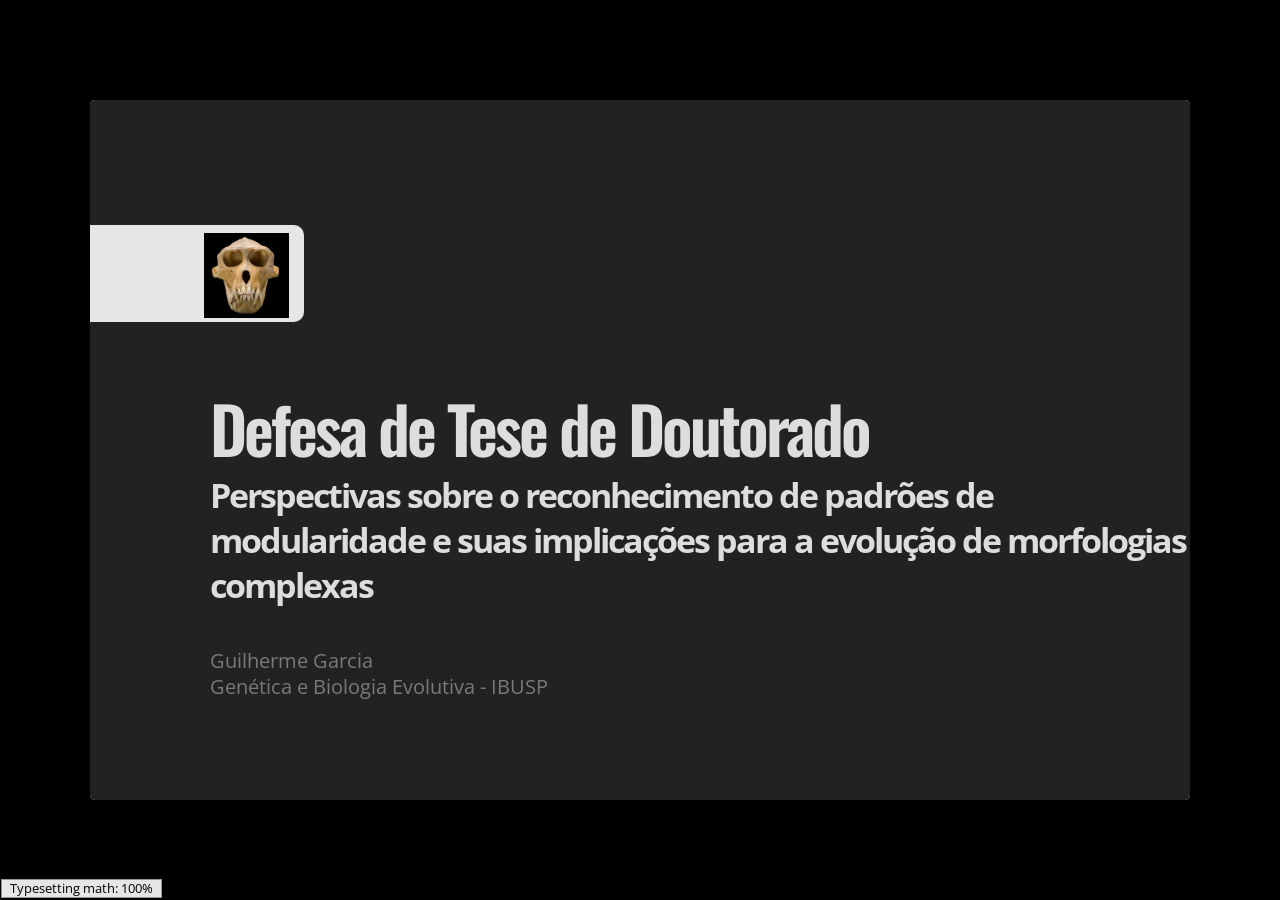
==== Defesa/index.html @ 374846a1 "subindo a defesa 1" ====
<!DOCTYPE html>
<html>
<head>
  <title>Defesa de Tese de Doutorado</title>
  <meta charset="utf-8">
  <meta name="description" content="Defesa de Tese de Doutorado">
  <meta name="author" content="Guilherme Garcia">
  <meta name="generator" content="slidify" />
  <meta name="apple-mobile-web-app-capable" content="yes">
  <meta http-equiv="X-UA-Compatible" content="chrome=1">
  <link rel="stylesheet" href="libraries/frameworks/io2012/css/default.css" media="all" >
  <link rel="stylesheet" href="libraries/frameworks/io2012/css/phone.css" 
    media="only screen and (max-device-width: 480px)" >
  <link rel="stylesheet" href="libraries/frameworks/io2012/css/slidify.css" >
  <link rel="stylesheet" href="libraries/highlighters/highlight.js/css/tomorrow.css" />
  <base target="_blank"> <!-- This amazingness opens all links in a new tab. -->  <link rel=stylesheet href="./assets/css/ribbons.css"></link>

  
  <!-- Grab CDN jQuery, fall back to local if offline -->
  <script src="http://ajax.aspnetcdn.com/ajax/jQuery/jquery-1.7.min.js"></script>
  <script>window.jQuery || document.write('<script src="libraries/widgets/quiz/js/jquery.js"><\/script>')</script> 
  <script data-main="libraries/frameworks/io2012/js/slides" 
    src="libraries/frameworks/io2012/js/require-1.0.8.min.js">
  </script>
  
  

</head>
<body style="opacity: 0">
  <slides class="layout-widescreen">
    
    <!-- LOGO SLIDE -->
        <slide class="title-slide segue nobackground">
  <aside class="gdbar">
    <img src="assets/img/cerco.png">
  </aside>
  <hgroup class="auto-fadein">
    <h1>Defesa de Tese de Doutorado</h1>
    <h2>Perspectivas sobre o reconhecimento de padrões de modularidade e suas implicações para a evolução de morfologias complexas</h2>
    <p>Guilherme Garcia<br/>Genética e Biologia Evolutiva - IBUSP</p>
  </hgroup>
  <article></article>  
</slide>
    

    <!-- SLIDES -->
    <slide class="" id="slide-1" style="background:;">
  <article data-timings="">
    <style type='text/css'>
img {
    max-height: 560px;
    max-width: 964px;
}
</style>

<script type='text/javascript'>
$(function() {
    $("p:has(img)").addClass('centered');
});
</script>

<script type="text/x-mathjax-config">
  MathJax.Hub.Config({ TeX: { extensions: ["color.js"] }});
</script>

<h2>Conteúdo</h2>

<ul>
<li><p>Introdução</p>

<ul>
<li>Genética Quantitativa</li>
<li>Modularidade e Integração Morfológica</li>
<li>Desenvolvimento Craniano</li>
<li>Morfometria</li>
</ul></li>
<li><p>Testes de Hipótese de Modularidade </p></li>
<li><p>Alometria e Integração</p></li>
<li><p>Análise Comparativa de Covariâncias Fenotípicas</p></li>
</ul>

  </article>
  <!-- Presenter Notes -->
</slide>

<slide class="" id="slide-2" style="background:;">
  <hgroup>
    <h2>Genética Quantitativa</h2>
  </hgroup>
  <article data-timings="">
    <p><img src="fig/breeder01.png" alt=""></p>

  </article>
  <!-- Presenter Notes -->
</slide>

<slide class="" id="slide-3" style="background:;">
  <hgroup>
    <h2>Genética Quantitativa</h2>
  </hgroup>
  <article data-timings="">
    <p><img src="fig/breeder_skull.png" alt=""></p>

  </article>
  <!-- Presenter Notes -->
</slide>

<slide class="" id="slide-4" style="background:;">
  <hgroup>
    <h2>Genética Quantitativa</h2>
  </hgroup>
  <article data-timings="">
    <p><img src="fig/breeder02.png" alt=""></p>

<p>\[ \Delta \bar{z} = \frac {\sigma^2_a}{\sigma^2_p} s \]</p>

  </article>
  <!-- Presenter Notes -->
</slide>

<slide class="" id="slide-5" style="background:;">
  <hgroup>
    <h2>Genética Quantitativa</h2>
  </hgroup>
  <article data-timings="">
    <p><img src="fig/breeder03.png" alt=""></p>

<p>\[ \Delta \bar{z} = \frac {\sigma^2_a}{\sigma^2_p} s \]</p>

  </article>
  <!-- Presenter Notes -->
</slide>

<slide class="" id="slide-6" style="background:;">
  <hgroup>
    <h2>Fenótipos Multidimensionais</h2>
  </hgroup>
  <article data-timings="">
    <p><img src="fig/lande01.png" alt=""></p>

  </article>
  <!-- Presenter Notes -->
</slide>

<slide class="" id="slide-7" style="background:;">
  <hgroup>
    <h2>Fenótipos Multidimensionais</h2>
  </hgroup>
  <article data-timings="">
    <p><img src="fig/lande02.png" alt=""></p>

  </article>
  <!-- Presenter Notes -->
</slide>

<slide class="" id="slide-8" style="background:;">
  <hgroup>
    <h2>Fenótipos Multidimensionais</h2>
  </hgroup>
  <article data-timings="">
    <p><img src="fig/lande03.png" alt=""></p>

  </article>
  <!-- Presenter Notes -->
</slide>

<slide class="" id="slide-9" style="background:;">
  <hgroup>
    <h2>Equação de Lande (1979)</h2>
  </hgroup>
  <article data-timings="">
    <p><img src="fig/lande04.png" alt=""></p>

<p>\[ \Delta \bar{\mathbf{z}} = \mathbf{G} \mathbf{P}^{-1} \mathbf{s} \]</p>

  </article>
  <!-- Presenter Notes -->
</slide>

<slide class="" id="slide-10" style="background:;">
  <hgroup>
    <h2>Equação de Lande (1979)</h2>
  </hgroup>
  <article data-timings="">
    <p><img src="fig/lande05.png" alt=""></p>

<p>\[ \Delta \bar{\mathbf{z}} = \mathbf{G} \mathbf{P}^{-1} \mathbf{s} \]</p>

  </article>
  <!-- Presenter Notes -->
</slide>

<slide class="" id="slide-11" style="background:;">
  <hgroup>
    <h2>Paisagem Adaptativa</h2>
  </hgroup>
  <article data-timings="">
    <p><img src="fig/landscape01.png" alt=""></p>

  </article>
  <!-- Presenter Notes -->
</slide>

<slide class="" id="slide-12" style="background:;">
  <hgroup>
    <h2>Paisagem Adaptativa</h2>
  </hgroup>
  <article data-timings="">
    <p><img src="fig/landscape02.png" alt=""></p>

<p>\[ \beta = \nabla\ \text{ln}\ \bar{W}(\mathbf{z}) \]</p>

  </article>
  <!-- Presenter Notes -->
</slide>

<slide class="" id="slide-13" style="background:;">
  <hgroup>
    <h2>Paisagem Adaptativa</h2>
  </hgroup>
  <article data-timings="">
    <p><img src="fig/landscape02.png" alt=""></p>

<p>\[ \beta = \mathbf{P}^{-1} \mathbf{s} \]</p>

  </article>
  <!-- Presenter Notes -->
</slide>

<slide class="" id="slide-14" style="background:;">
  <hgroup>
    <h2>Paisagem Adaptativa</h2>
  </hgroup>
  <article data-timings="">
    <p><img src="fig/landscape03.png" alt=""></p>

<p>\[ \Delta \bar{\mathbf{z}} = \mathbf{G} \beta \]</p>

  </article>
  <!-- Presenter Notes -->
</slide>

<slide class="" id="slide-15" style="background:;">
  <hgroup>
    <h2>Paisagem Adaptativa</h2>
  </hgroup>
  <article data-timings="">
    <p><img src="fig/landscape04.png" alt=""></p>

<p>\[ \Delta \bar{\mathbf{z}} = \mathbf{G} \beta \]</p>

  </article>
  <!-- Presenter Notes -->
</slide>

<slide class="" id="slide-16" style="background:;">
  <hgroup>
    <h2>Evolução em Conjunto</h2>
  </hgroup>
  <article data-timings="">
    <p><img src="fig/together.png" alt=""></p>

  </article>
  <!-- Presenter Notes -->
  <aside class="note" id="">
    <section>
      <p>Caracteres fenotípicos evoluem de maneira concertada devido a covariâncias genéticas ou por serem selecionados conjuntamente.</p>

    </section>
  </aside>
</slide>

<slide class="" id="slide-17" style="background:;">
  <hgroup>
    <h2>Integração Morfológica</h2>
  </hgroup>
  <article data-timings="">
    <ul>
<li><p><strong>Olson &amp; Miller (1958)</strong></p></li>
<li><p>Organização das correlações fenotípicas entre elementos morfológicos.</p></li>
<li><p>Hipóteses a respeito dos padrões observados:</p>

<ul>
<li>Participação conjunta em complexos funcionais;</li>
<li>Vias de desenvolvimento compartilhadas;</li>
<li>Fatores genéticos: pleiotropia e desequilíbrio de ligação;</li>
<li>Co-seleção.</li>
</ul></li>
</ul>

  </article>
  <!-- Presenter Notes -->
</slide>

<slide class="" id="slide-18" style="background:;">
  <hgroup>
    <h2>Mapa Genótipo-Fenótipo</h2>
  </hgroup>
  <article data-timings="">
    <p><img src="fig/wagner.png" alt=""></p>

<p><span class='footnote'> (Wagner, 1996) </span></p>

  </article>
  <!-- Presenter Notes -->
</slide>

<slide class="" id="slide-19" style="background:;">
  <hgroup>
    <h2>Crânio de Mamíferos</h2>
  </hgroup>
  <article data-timings="">
    
<div style='float:left;width:48%;' class='centered'>
  <ul>
<li><p>Desenvolvimento: </p>

<ul>
<li><font color='#0064FF'> Mesoderme Paraxial </font></li>
<li><font color='#FF181A'> Crista Neural </font></li>
</ul></li>
</ul>

</div>
<div style='float:right;width:48%;'>
  <p><img src='fig/skull_dev.png', width=400px></p>

</div>
  </article>
  <!-- Presenter Notes -->
</slide>

<slide class="" id="slide-20" style="background:;">
  <hgroup>
    <h2>Crânio de Mamíferos</h2>
  </hgroup>
  <article data-timings="">
    
<div style='float:left;width:48%;' class='centered'>
  <ul>
<li><p>Desenvolvimento: </p>

<ul>
<li>Face: <font color='#0064FF'> Mesoderme Paraxial </font></li>
<li>Neurocrânio: <font color='#FF181A'> Crista Neural </font></li>
</ul></li>
<li><p>Função:</p>

<ul>
<li><font color='#f423f7'> Oral </font></li>
<li><font color='#ed536a'> Nasal </font></li>
<li><font color='#00f00e'> Zigomático </font></li>
<li><font color='#c8ab37'> Órbita </font></li>
<li><font color='#124bee'> Base </font></li>
<li><font color='#00c4bd'> Abóbada </font></li>
</ul></li>
</ul>

</div>
<div style='float:right;width:48%;'>
  <p><img src='fig/skull_dev.png', width=400px></p>

<p><img src='fig/skull_func.png', width=400px></p>

</div>
  </article>
  <!-- Presenter Notes -->
</slide>

<slide class="" id="slide-21" style="background:;">
  <hgroup>
    <h2>Expectativas</h2>
  </hgroup>
  <article data-timings="">
    <p><img src="fig/expect01.png" alt=""></p>

  </article>
  <!-- Presenter Notes -->
</slide>

<slide class="" id="slide-22" style="background:;">
  <hgroup>
    <h2>Expectativas</h2>
  </hgroup>
  <article data-timings="">
    <p><img src="fig/expect02.png" alt=""></p>

  </article>
  <!-- Presenter Notes -->
</slide>

<slide class="" id="slide-23" style="background:;">
  <hgroup>
    <h2>Expectativas</h2>
  </hgroup>
  <article data-timings="">
    <p><img src="fig/expect03.png" alt=""></p>

  </article>
  <!-- Presenter Notes -->
</slide>

<slide class="" id="slide-24" style="background:;">
  <hgroup>
    <h2>Expectativas</h2>
  </hgroup>
  <article data-timings="">
    <p><img src="fig/expect04.png" alt=""></p>

  </article>
  <!-- Presenter Notes -->
</slide>

<slide class="" id="slide-25" style="background:;">
  <hgroup>
    <h2>Mas...</h2>
  </hgroup>
  <article data-timings="">
    
  </article>
  <!-- Presenter Notes -->
</slide>

<slide class="" id="slide-26" style="background:;">
  <hgroup>
    <h2>Mudanças na Matriz <strong>G</strong></h2>
  </hgroup>
  <article data-timings="">
    <p><img src="fig/erosion01.png" alt=""></p>

<p>\[ \Delta \mathbf{G} = \mathbf{G} \big( \mathbf{\gamma} - \beta\beta^T \big) \mathbf{G} + \mathbf{U}\]</p>

<p><span class="footnote"> (Arnold, 1992) </span></p>

  </article>
  <!-- Presenter Notes -->
</slide>

<slide class="" id="slide-27" style="background:;">
  <hgroup>
    <h2>Seleção Direcional</h2>
  </hgroup>
  <article data-timings="">
    <p><img src="fig/erosion02.png" alt=""></p>

<p>\[ \Delta \mathbf{G} = \mathbf{G} \big( \mathbf{\gamma} - {\color{blue} \beta\beta^T} \big)\mathbf{G} + \mathbf{U} \]</p>

  </article>
  <!-- Presenter Notes -->
</slide>

<slide class="" id="slide-28" style="background:;">
  <hgroup>
    <h2>Seleção Direcional</h2>
  </hgroup>
  <article data-timings="">
    <p><img src="fig/erosion03.png" alt=""></p>

<p>\[ \Delta \mathbf{G} = \mathbf{G} \big( \mathbf{\gamma} - {\color{blue} \beta\beta^T} \big)\mathbf{G} + \mathbf{U} \]</p>

  </article>
  <!-- Presenter Notes -->
</slide>

<slide class="" id="slide-29" style="background:;">
  <hgroup>
    <h2>Seleção Estabilizadora</h2>
  </hgroup>
  <article data-timings="">
    <p><img src="fig/mutseleq01.png" alt=""></p>

<p>\[ \Delta \mathbf{G} = \mathbf{G} \big( \mathbf{\gamma} - \beta\beta^T \big)\mathbf{G} + \mathbf{U}\]</p>

  </article>
  <!-- Presenter Notes -->
</slide>

<slide class="" id="slide-30" style="background:;">
  <hgroup>
    <h2>Seleção Estabilizadora</h2>
  </hgroup>
  <article data-timings="">
    <p><img src="fig/mutseleq01.png" alt=""></p>

<p>\[ \Delta \mathbf{G} = \mathbf{G}\mathbf{\gamma}\mathbf{G} + \mathbf{U}\]</p>

  </article>
  <!-- Presenter Notes -->
</slide>

<slide class="" id="slide-31" style="background:;">
  <hgroup>
    <h2>Seleção Estabilizadora</h2>
  </hgroup>
  <article data-timings="">
    <p><img src="fig/mutseleq02.png" alt=""></p>

<p>\[ \Delta \mathbf{G} = \mathbf{G} {\color{red}\mathbf{\gamma}}\mathbf{G} + \mathbf{U} \]</p>

  </article>
  <!-- Presenter Notes -->
</slide>

<slide class="" id="slide-32" style="background:;">
  <hgroup>
    <h2>Mutação e Recombinação</h2>
  </hgroup>
  <article data-timings="">
    <p><img src="fig/mutseleq03.png" alt=""></p>

<p>\[ \Delta \mathbf{G} = \mathbf{G} \mathbf{\gamma}\mathbf{G} + {\color{purple}\mathbf{U}} \]</p>

  </article>
  <!-- Presenter Notes -->
</slide>

<slide class="" id="slide-33" style="background:;">
  <hgroup>
    <h2>Equilíbrio</h2>
  </hgroup>
  <article data-timings="">
    <p><img src="fig/mutseleq04.png" alt=""></p>

<p>\[ \Delta \mathbf{G} = 0 \]</p>

  </article>
  <!-- Presenter Notes -->
</slide>

<slide class="" id="slide-34" style="background:;">
  <hgroup>
    <h2>Equilíbrio</h2>
  </hgroup>
  <article data-timings="">
    <p><img src="fig/mutseleq05.png" alt=""></p>

<p>\[ {\color{purple}\mathbf{U}} = - \mathbf{G} {\color{red}\mathbf{\gamma}} \mathbf{G} \]</p>

  </article>
  <!-- Presenter Notes -->
</slide>

<slide class="" id="slide-35" style="background:;">
  <hgroup>
    <h2>Pleiotropia Epistática</h2>
  </hgroup>
  <article data-timings="">
    <p><img src="fig/pleioepis.png" alt=""></p>

<p>\[
\mathbf{R}_{aa} =
\begin{bmatrix}
1 & 0 \\
0 & 1 \\
\end{bmatrix}
\qquad
\mathbf{R}_{Aa} =
\begin{bmatrix}
1 & 0.5 \\
0.5 & 1 \\
\end{bmatrix}
\qquad
\mathbf{R}_{AA} =
\begin{bmatrix}
1 & 0.7 \\
0.7 & 1 \\
\end{bmatrix}
\]</p>

<p><span class='footnote'> (Wagner et al, 2007) </span></p>

  </article>
  <!-- Presenter Notes -->
</slide>

<slide class="" id="slide-36" style="background:;">
  <hgroup>
    <h2>Pleiotropia Epistática</h2>
  </hgroup>
  <article data-timings="">
    <p><img src="fig/eruption01.png" alt=""></p>

  </article>
  <!-- Presenter Notes -->
</slide>

<slide class="" id="slide-37" style="background:;">
  <hgroup>
    <h2>Pleiotropia Epistática</h2>
  </hgroup>
  <article data-timings="">
    <p><img src="fig/eruption02.png" alt=""></p>

  </article>
  <!-- Presenter Notes -->
</slide>

<slide class="" id="slide-38" style="background:;">
  <hgroup>
    <h2>Pleiotropia Epistática</h2>
  </hgroup>
  <article data-timings="">
    <p><img src="fig/eruption03.png" alt=""></p>

<p>Seleção direcional pode alterar padrões de covariância entre caracteres fenotípicos!</p>

  </article>
  <!-- Presenter Notes -->
</slide>

<slide class="" id="slide-39" style="background:;">
  <hgroup>
    <h2>Morfometria</h2>
  </hgroup>
  <article data-timings="">
    
  </article>
  <!-- Presenter Notes -->
</slide>

<slide class="" id="slide-40" style="background:;">
  <hgroup>
    <h2>Análise Generalizada de Procrustes</h2>
  </hgroup>
  <article data-timings="">
    <p><img src="fig/gm.png" alt=""></p>

  </article>
  <!-- Presenter Notes -->
</slide>

<slide class="" id="slide-41" style="background:;">
  <hgroup>
    <h2>Cercopithecoidea</h2>
  </hgroup>
  <article data-timings="">
    <p><img src="fig/Cercopithecoidea.png" alt=""></p>

  </article>
  <!-- Presenter Notes -->
</slide>

<slide class="" id="slide-42" style="background:;">
  <hgroup>
    <h2>Hominoidea</h2>
  </hgroup>
  <article data-timings="">
    <p><img src="fig/Hominoidea.png" alt=""></p>

  </article>
  <!-- Presenter Notes -->
</slide>

<slide class="" id="slide-43" style="background:;">
  <hgroup>
    <h2>Pitheciidae/Atelidae</h2>
  </hgroup>
  <article data-timings="">
    <p><img src="fig/AtelidaePitheciidae.png" alt=""></p>

  </article>
  <!-- Presenter Notes -->
</slide>

<slide class="" id="slide-44" style="background:;">
  <hgroup>
    <h2>Cebidae</h2>
  </hgroup>
  <article data-timings="">
    <p><img src="fig/Cebidae.png" alt=""></p>

  </article>
  <!-- Presenter Notes -->
</slide>

<slide class="" id="slide-45" style="background:;">
  <hgroup>
    <h2>Relações Filogenéticas em Anthropoidea</h2>
  </hgroup>
  <article data-timings="">
    <p><img src="assets/fig/base_tree-1.png" alt="plot of chunk base_tree"></p>

<p><span class='footnote'> (Springer et al, 2012) </span></p>

  </article>
  <!-- Presenter Notes -->
</slide>

<slide class="" id="slide-46" style="background:;">
  <hgroup>
    <h2>Seleção em Platyrrhini</h2>
  </hgroup>
  <article data-timings="">
    <p><img src="fig/sel_NWM.png" alt=""></p>

<p><span class='footnote'> (Marroig et al, 2012) </span></p>

  </article>
  <!-- Presenter Notes -->
</slide>

<slide class="" id="slide-47" style="background:;">
  <hgroup>
    <h2>Seleção em Homininae</h2>
  </hgroup>
  <article data-timings="">
    <p><img src="fig/sel_homininae.png" alt=""></p>

<p><span class='footnote'> (Ackermann &amp; Cheverud, 2004) </span></p>

  </article>
  <!-- Presenter Notes -->
</slide>

    <slide class="backdrop"></slide>
  </slides>
  <div class="pagination pagination-small" id='io2012-ptoc' style="display:none;">
    <ul>
      <li>
      <a href="#" target="_self" rel='tooltip' 
        data-slide=1 title='NA'>
         1
      </a>
    </li>
    <li>
      <a href="#" target="_self" rel='tooltip' 
        data-slide=2 title='Genética Quantitativa'>
         2
      </a>
    </li>
    <li>
      <a href="#" target="_self" rel='tooltip' 
        data-slide=3 title='Genética Quantitativa'>
         3
      </a>
    </li>
    <li>
      <a href="#" target="_self" rel='tooltip' 
        data-slide=4 title='Genética Quantitativa'>
         4
      </a>
    </li>
    <li>
      <a href="#" target="_self" rel='tooltip' 
        data-slide=5 title='Genética Quantitativa'>
         5
      </a>
    </li>
    <li>
      <a href="#" target="_self" rel='tooltip' 
        data-slide=6 title='Fenótipos Multidimensionais'>
         6
      </a>
    </li>
    <li>
      <a href="#" target="_self" rel='tooltip' 
        data-slide=7 title='Fenótipos Multidimensionais'>
         7
      </a>
    </li>
    <li>
      <a href="#" target="_self" rel='tooltip' 
        data-slide=8 title='Fenótipos Multidimensionais'>
         8
      </a>
    </li>
    <li>
      <a href="#" target="_self" rel='tooltip' 
        data-slide=9 title='Equação de Lande (1979)'>
         9
      </a>
    </li>
    <li>
      <a href="#" target="_self" rel='tooltip' 
        data-slide=10 title='Equação de Lande (1979)'>
         10
      </a>
    </li>
    <li>
      <a href="#" target="_self" rel='tooltip' 
        data-slide=11 title='Paisagem Adaptativa'>
         11
      </a>
    </li>
    <li>
      <a href="#" target="_self" rel='tooltip' 
        data-slide=12 title='Paisagem Adaptativa'>
         12
      </a>
    </li>
    <li>
      <a href="#" target="_self" rel='tooltip' 
        data-slide=13 title='Paisagem Adaptativa'>
         13
      </a>
    </li>
    <li>
      <a href="#" target="_self" rel='tooltip' 
        data-slide=14 title='Paisagem Adaptativa'>
         14
      </a>
    </li>
    <li>
      <a href="#" target="_self" rel='tooltip' 
        data-slide=15 title='Paisagem Adaptativa'>
         15
      </a>
    </li>
    <li>
      <a href="#" target="_self" rel='tooltip' 
        data-slide=16 title='Evolução em Conjunto'>
         16
      </a>
    </li>
    <li>
      <a href="#" target="_self" rel='tooltip' 
        data-slide=17 title='Integração Morfológica'>
         17
      </a>
    </li>
    <li>
      <a href="#" target="_self" rel='tooltip' 
        data-slide=18 title='Mapa Genótipo-Fenótipo'>
         18
      </a>
    </li>
    <li>
      <a href="#" target="_self" rel='tooltip' 
        data-slide=19 title='Crânio de Mamíferos'>
         19
      </a>
    </li>
    <li>
      <a href="#" target="_self" rel='tooltip' 
        data-slide=20 title='Crânio de Mamíferos'>
         20
      </a>
    </li>
    <li>
      <a href="#" target="_self" rel='tooltip' 
        data-slide=21 title='Expectativas'>
         21
      </a>
    </li>
    <li>
      <a href="#" target="_self" rel='tooltip' 
        data-slide=22 title='Expectativas'>
         22
      </a>
    </li>
    <li>
      <a href="#" target="_self" rel='tooltip' 
        data-slide=23 title='Expectativas'>
         23
      </a>
    </li>
    <li>
      <a href="#" target="_self" rel='tooltip' 
        data-slide=24 title='Expectativas'>
         24
      </a>
    </li>
    <li>
      <a href="#" target="_self" rel='tooltip' 
        data-slide=25 title='Mas...'>
         25
      </a>
    </li>
    <li>
      <a href="#" target="_self" rel='tooltip' 
        data-slide=26 title='Mudanças na Matriz <strong>G</strong>'>
         26
      </a>
    </li>
    <li>
      <a href="#" target="_self" rel='tooltip' 
        data-slide=27 title='Seleção Direcional'>
         27
      </a>
    </li>
    <li>
      <a href="#" target="_self" rel='tooltip' 
        data-slide=28 title='Seleção Direcional'>
         28
      </a>
    </li>
    <li>
      <a href="#" target="_self" rel='tooltip' 
        data-slide=29 title='Seleção Estabilizadora'>
         29
      </a>
    </li>
    <li>
      <a href="#" target="_self" rel='tooltip' 
        data-slide=30 title='Seleção Estabilizadora'>
         30
      </a>
    </li>
    <li>
      <a href="#" target="_self" rel='tooltip' 
        data-slide=31 title='Seleção Estabilizadora'>
         31
      </a>
    </li>
    <li>
      <a href="#" target="_self" rel='tooltip' 
        data-slide=32 title='Mutação e Recombinação'>
         32
      </a>
    </li>
    <li>
      <a href="#" target="_self" rel='tooltip' 
        data-slide=33 title='Equilíbrio'>
         33
      </a>
    </li>
    <li>
      <a href="#" target="_self" rel='tooltip' 
        data-slide=34 title='Equilíbrio'>
         34
      </a>
    </li>
    <li>
      <a href="#" target="_self" rel='tooltip' 
        data-slide=35 title='Pleiotropia Epistática'>
         35
      </a>
    </li>
    <li>
      <a href="#" target="_self" rel='tooltip' 
        data-slide=36 title='Pleiotropia Epistática'>
         36
      </a>
    </li>
    <li>
      <a href="#" target="_self" rel='tooltip' 
        data-slide=37 title='Pleiotropia Epistática'>
         37
      </a>
    </li>
    <li>
      <a href="#" target="_self" rel='tooltip' 
        data-slide=38 title='Pleiotropia Epistática'>
         38
      </a>
    </li>
    <li>
      <a href="#" target="_self" rel='tooltip' 
        data-slide=39 title='Morfometria'>
         39
      </a>
    </li>
    <li>
      <a href="#" target="_self" rel='tooltip' 
        data-slide=40 title='Análise Generalizada de Procrustes'>
         40
      </a>
    </li>
    <li>
      <a href="#" target="_self" rel='tooltip' 
        data-slide=41 title='Cercopithecoidea'>
         41
      </a>
    </li>
    <li>
      <a href="#" target="_self" rel='tooltip' 
        data-slide=42 title='Hominoidea'>
         42
      </a>
    </li>
    <li>
      <a href="#" target="_self" rel='tooltip' 
        data-slide=43 title='Pitheciidae/Atelidae'>
         43
      </a>
    </li>
    <li>
      <a href="#" target="_self" rel='tooltip' 
        data-slide=44 title='Cebidae'>
         44
      </a>
    </li>
    <li>
      <a href="#" target="_self" rel='tooltip' 
        data-slide=45 title='Relações Filogenéticas em Anthropoidea'>
         45
      </a>
    </li>
    <li>
      <a href="#" target="_self" rel='tooltip' 
        data-slide=46 title='Seleção em Platyrrhini'>
         46
      </a>
    </li>
    <li>
      <a href="#" target="_self" rel='tooltip' 
        data-slide=47 title='Seleção em Homininae'>
         47
      </a>
    </li>
  </ul>
  </div>  <!--[if IE]>
    <script 
      src="http://ajax.googleapis.com/ajax/libs/chrome-frame/1/CFInstall.min.js">  
    </script>
    <script>CFInstall.check({mode: 'overlay'});</script>
  <![endif]-->
</body>
  <!-- Load Javascripts for Widgets -->
  
  <!-- MathJax: Fall back to local if CDN offline but local image fonts are not supported (saves >100MB) -->
  <script type="text/x-mathjax-config">
    MathJax.Hub.Config({
      tex2jax: {
        inlineMath: [['$','$'], ['\\(','\\)']],
        processEscapes: true
      }
    });
  </script>
  <script type="text/javascript" src="http://cdn.mathjax.org/mathjax/2.0-latest/MathJax.js?config=TeX-AMS-MML_HTMLorMML"></script>
  <!-- <script src="https://c328740.ssl.cf1.rackcdn.com/mathjax/2.0-latest/MathJax.js?config=TeX-AMS-MML_HTMLorMML">
  </script> -->
  <script>window.MathJax || document.write('<script type="text/x-mathjax-config">MathJax.Hub.Config({"HTML-CSS":{imageFont:null}});<\/script><script src="libraries/widgets/mathjax/MathJax.js?config=TeX-AMS-MML_HTMLorMML"><\/script>')
</script>
<!-- LOAD HIGHLIGHTER JS FILES -->
  <script src="libraries/highlighters/highlight.js/highlight.pack.js"></script>
  <script>hljs.initHighlightingOnLoad();</script>
  <!-- DONE LOADING HIGHLIGHTER JS FILES -->
   
  </html>
---- Defesa/libraries/frameworks/io2012/css/default.css ----
@charset "UTF-8";

/* line 17, ../../../../../../Library/Ruby/Gems/1.8/gems/compass-0.12.1/frameworks/compass/stylesheets/compass/reset/_utilities.scss */
html, body, div, span, applet, object, iframe,
h1, h2, h3, h4, h5, h6, p, blockquote, pre,
a, abbr, acronym, address, big, cite, code,
del, dfn, em, img, ins, kbd, q, s, samp,
small, strike, strong, sub, sup, tt, var,
b, u, i, center,
dl, dt, dd, ol, ul, li,
fieldset, form, label, legend,
table, caption, tbody, tfoot, thead, tr, th, td,
article, aside, canvas, details, embed,
figure, figcaption, footer, header, hgroup,
menu, nav, output, ruby, section, summary,
time, mark, audio, video {
  margin: 0;
  padding: 0;
  border: 0;
  font-size: 100%;
  font: inherit;
  vertical-align: baseline;
}

/* line 20, ../../../../../../Library/Ruby/Gems/1.8/gems/compass-0.12.1/frameworks/compass/stylesheets/compass/reset/_utilities.scss */
body {
  line-height: 1;
}

/* line 22, ../../../../../../Library/Ruby/Gems/1.8/gems/compass-0.12.1/frameworks/compass/stylesheets/compass/reset/_utilities.scss */

ol, ul {
  list-style: none;
}


/* line 24, ../../../../../../Library/Ruby/Gems/1.8/gems/compass-0.12.1/frameworks/compass/stylesheets/compass/reset/_utilities.scss */
table {
  border-collapse: collapse;
  border-spacing: 0;
}

/* line 26, ../../../../../../Library/Ruby/Gems/1.8/gems/compass-0.12.1/frameworks/compass/stylesheets/compass/reset/_utilities.scss */
caption, th, td {
  text-align: left;
  font-weight: normal;
  vertical-align: middle;
}

/* line 28, ../../../../../../Library/Ruby/Gems/1.8/gems/compass-0.12.1/frameworks/compass/stylesheets/compass/reset/_utilities.scss */
q, blockquote {
  quotes: none;
}
/* line 101, ../../../../../../Library/Ruby/Gems/1.8/gems/compass-0.12.1/frameworks/compass/stylesheets/compass/reset/_utilities.scss */
q:before, q:after, blockquote:before, blockquote:after {
  content: "";
  content: none;
}

/* line 30, ../../../../../../Library/Ruby/Gems/1.8/gems/compass-0.12.1/frameworks/compass/stylesheets/compass/reset/_utilities.scss */
a img {
  border: none;
}

/* line 114, ../../../../../../Library/Ruby/Gems/1.8/gems/compass-0.12.1/frameworks/compass/stylesheets/compass/reset/_utilities.scss */
article, aside, details, figcaption, figure, footer, header, hgroup, menu, nav, section, summary {
  display: block;
}

/**
 * Base SlideDeck Styles
 */
/* line 48, ../scss/_base.scss */
html {
  height: 100%;
  overflow: hidden;
}

/* line 53, ../scss/_base.scss */
body {
  margin: 0;
  padding: 0;
  opacity: 0;
  height: 100%;
  min-height: 740px;
  width: 100%;
  overflow: hidden;
  color: #fff;
  -webkit-font-smoothing: antialiased;
  -moz-font-smoothing: antialiased;
  -ms-font-smoothing: antialiased;
  -o-font-smoothing: antialiased;
  -webkit-transition: opacity 800ms ease-in 100ms;
  -moz-transition: opacity 800ms ease-in 100ms;
  -ms-transition: opacity 800ms ease-in 100ms;
  -o-transition: opacity 800ms ease-in 100ms;
  transition: opacity 800ms ease-in 100ms;
}
/* line 69, ../scss/_base.scss */
body.loaded {
  opacity: 1 !important;
}

/* line 74, ../scss/_base.scss */
input, button {
  vertical-align: middle;
}

/* line 78, ../scss/_base.scss */
slides > slide[hidden] {
  display: none !important;
}

/* line 82, ../scss/_base.scss */
slides {
  width: 100%;
  height: 100%;
  position: absolute;
  left: 0;
  top: 0;
  -webkit-transform: translate3d(0, 0, 0);
  -moz-transform: translate3d(0, 0, 0);
  -ms-transform: translate3d(0, 0, 0);
  -o-transform: translate3d(0, 0, 0);
  transform: translate3d(0, 0, 0);
  -webkit-perspective: 1000;
  perspective: 1000;
  -webkit-transform-style: preserve-3d;
  transform-style: preserve-3d;
  -webkit-transition: opacity 800ms ease-in 100ms;
  -moz-transition: opacity 800ms ease-in 100ms;
  -ms-transition: opacity 800ms ease-in 100ms;
  -o-transition: opacity 800ms ease-in 100ms;
  transition: opacity 800ms ease-in 100ms;
}

/* line 94, ../scss/_base.scss */
slides > slide {
  display: block;
  position: absolute;
  overflow: hidden;
  left: 50%;
  top: 50%;
  -webkit-box-sizing: border-box;
  -moz-box-sizing: border-box;
  box-sizing: border-box;
}

/* Slide styles */
/*article.fill iframe {
  position: absolute;
  left: 0;
  top: 0;
  width: 100%;
  height: 100%;

  border: 0;
  margin: 0;

  @include border-radius(10px);

  z-index: -1;
}

slide.fill {
  background-repeat: no-repeat;
  @include background-size(cover);
}

slide.fill img {
  position: absolute;
  left: 0;
  top: 0;
  min-width: 100%;
  min-height: 100%;

  z-index: -1;
}
*/
/**
 * Theme Styles
 */
/* line 58, ../scss/default.scss */
::selection {
  color: white;
  background-color: #ffd14d;
  text-shadow: none;
}

/* line 64, ../scss/default.scss */
::-webkit-scrollbar {
  height: 16px;
  overflow: visible;
  width: 16px;
}

/* line 69, ../scss/default.scss */
::-webkit-scrollbar-thumb {
  background-color: rgba(0, 0, 0, 0.1);
  background-clip: padding-box;
  border: solid transparent;
  min-height: 28px;
  padding: 100px 0 0;
  -webkit-box-shadow: inset 1px 1px 0 rgba(0, 0, 0, 0.1), inset 0 -1px 0 rgba(0, 0, 0, 0.07);
  -moz-box-shadow: inset 1px 1px 0 rgba(0, 0, 0, 0.1), inset 0 -1px 0 rgba(0, 0, 0, 0.07);
  box-shadow: inset 1px 1px 0 rgba(0, 0, 0, 0.1), inset 0 -1px 0 rgba(0, 0, 0, 0.07);
  border-width: 1px 1px 1px 6px;
}

/* line 78, ../scss/default.scss */
::-webkit-scrollbar-thumb:hover {
  background-color: rgba(0, 0, 0, 0.5);
}

/* line 81, ../scss/default.scss */
::-webkit-scrollbar-button {
  height: 0;
  width: 0;
}

/* line 85, ../scss/default.scss */
::-webkit-scrollbar-track {
  background-clip: padding-box;
  border: solid transparent;
  border-width: 0 0 0 4px;
}

/* line 90, ../scss/default.scss */
::-webkit-scrollbar-corner {
  background: transparent;
}

/* line 94, ../scss/default.scss */
body {
  background: black;
}

/* line 98, ../scss/default.scss */
slides > slide {
  display: none;
  font-family: 'Open Sans', Arial, sans-serif;
  font-size: 26px;
  color: #797979;
  width: 900px;
  height: 700px;
  margin-left: -450px;
  margin-top: -350px;
  padding: 40px 60px;
  -webkit-border-radius: 5px;
  -moz-border-radius: 5px;
  -ms-border-radius: 5px;
  -o-border-radius: 5px;
  border-radius: 5px;
  -webkit-transition: all 0.6s ease-in-out;
  -moz-transition: all 0.6s ease-in-out;
  -ms-transition: all 0.6s ease-in-out;
  -o-transition: all 0.6s ease-in-out;
  transition: all 0.6s ease-in-out;
}
/* line 119, ../scss/default.scss */
slides > slide.far-past {
  display: none;
}
/* line 126, ../scss/default.scss */
slides > slide.past {
  display: block;
  opacity: 0;
}
/* line 133, ../scss/default.scss */
slides > slide.current {
  display: block;
  opacity: 1;
}
/* line 139, ../scss/default.scss */
slides > slide.current .auto-fadein {
  opacity: 1;
}
/* line 143, ../scss/default.scss */
slides > slide.current .gdbar {
  -webkit-background-size: 100% 100%;
  -moz-background-size: 100% 100%;
  -o-background-size: 100% 100%;
  background-size: 100% 100%;
}
/* line 148, ../scss/default.scss */
slides > slide.next {
  display: block;
  opacity: 0;
  pointer-events: none;
}
/* line 156, ../scss/default.scss */
slides > slide.far-next {
  display: none;
}
/* line 163, ../scss/default.scss */
slides > slide.dark {
  background: #515151 !important;
}
/* line 171, ../scss/default.scss */
slides > slide:not(.nobackground):before {
  font-size: 12pt;
  content: attr(data-hashtag);
  position: absolute;
  bottom: 20px;
  left: 60px;
  /* background: url("../images/google_developers_icon_128.png") no-repeat 0 50%; */
  -webkit-background-size: 30px 30px;
  -moz-background-size: 30px 30px;
  -o-background-size: 30px 30px;
  background-size: 30px 30px;
  padding-left: 40px;
  height: 30px;
  line-height: 1.9;
}


/* line 183, ../scss/default.scss */
slides > slide:not(.nobackground):after {
  font-size: 12pt;
  content: attr(data-slide-num) "/" attr(data-total-slides);
  position: absolute;
  bottom: 20px;
  right: 60px;
  line-height: 1.9;
}
/* line 194, ../scss/default.scss */
slides > slide.title-slide:after {
  content: '';
  /* background: url(../images/io2012_logo.png) no-repeat 100% 50%; */
  -webkit-background-size: contain;
  -moz-background-size: contain;
  -o-background-size: contain;
  background-size: contain;
  position: absolute;
  bottom: 40px;
  right: 40px;
  width: 100%;
  height: 60px;
}
/* line 206, ../scss/default.scss */
slides > slide.backdrop {
  z-index: -10;
  display: block !important;
  background: -webkit-gradient(linear, 50% 0%, 50% 100%, color-stop(0%, #ffffff), color-stop(85%, #ffffff), color-stop(100%, #e6e6e6));
  background: -webkit-linear-gradient(#ffffff, #ffffff 85%, #e6e6e6);
  background: -moz-linear-gradient(#ffffff, #ffffff 85%, #e6e6e6);
  background: -o-linear-gradient(#ffffff, #ffffff 85%, #e6e6e6);
  background: -ms-linear-gradient(#ffffff, #ffffff 85%, #e6e6e6);
  background: linear-gradient(#ffffff, #ffffff 85%, #e6e6e6);
  background-color: white;
}
/* line 211, ../scss/default.scss */
slides > slide.backdrop:after, slides > slide.backdrop:before {
  display: none;
}
/* line 216, ../scss/default.scss */
slides > slide > hgroup + article {
  margin-top: 45px;
}
/* line 220, ../scss/default.scss */
slides > slide > hgroup + article.flexbox.vcenter, slides > slide > hgroup + article.flexbox.vleft, slides > slide > hgroup + article.flexbox.vright {
  height: 80%;
}
/* line 225, ../scss/default.scss */
slides > slide > hgroup + article p {
  margin-bottom: 1em;
}
/* line 230, ../scss/default.scss */
slides > slide > article:only-child {
  height: 100%;
}
/* line 233, ../scss/default.scss */
slides > slide > article:only-child > iframe {
  height: 98%;
}

/* line 239, ../scss/default.scss */
slides.layout-faux-widescreen > slide {
  padding: 40px 160px;
}

/* line 248, ../scss/default.scss */
slides.layout-widescreen > slide,
slides.layout-faux-widescreen > slide {
  margin-left: -550px;
  width: 1100px;
}
/* line 253, ../scss/default.scss */
slides.layout-widescreen > slide.far-past,
slides.layout-faux-widescreen > slide.far-past {
  display: block;
  display: none;
  -webkit-transform: translate(-2260px);
  -moz-transform: translate(-2260px);
  -ms-transform: translate(-2260px);
  -o-transform: translate(-2260px);
  transform: translate(-2260px);
  -webkit-transform: translate3d(-2260px, 0, 0);
  -moz-transform: translate3d(-2260px, 0, 0);
  -ms-transform: translate3d(-2260px, 0, 0);
  -o-transform: translate3d(-2260px, 0, 0);
  transform: translate3d(-2260px, 0, 0);
}
/* line 260, ../scss/default.scss */
slides.layout-widescreen > slide.past,
slides.layout-faux-widescreen > slide.past {
  display: block;
  opacity: 0;
}
/* line 267, ../scss/default.scss */
slides.layout-widescreen > slide.current,
slides.layout-faux-widescreen > slide.current {
  display: block;
  opacity: 1;
}
/* line 274, ../scss/default.scss */
slides.layout-widescreen > slide.next,
slides.layout-faux-widescreen > slide.next {
  display: block;
  opacity: 0;
  pointer-events: none;
}
/* line 282, ../scss/default.scss */
slides.layout-widescreen > slide.far-next,
slides.layout-faux-widescreen > slide.far-next {
  display: block;
  display: none;
  -webkit-transform: translate(2260px);
  -moz-transform: translate(2260px);
  -ms-transform: translate(2260px);
  -o-transform: translate(2260px);
  transform: translate(2260px);
  -webkit-transform: translate3d(2260px, 0, 0);
  -moz-transform: translate3d(2260px, 0, 0);
  -ms-transform: translate3d(2260px, 0, 0);
  -o-transform: translate3d(2260px, 0, 0);
  transform: translate3d(2260px, 0, 0);
}
/* line 289, ../scss/default.scss */
slides.layout-widescreen #prev-slide-area,
slides.layout-faux-widescreen #prev-slide-area {
  margin-left: -650px;
}
/* line 293, ../scss/default.scss */
slides.layout-widescreen #next-slide-area,
slides.layout-faux-widescreen #next-slide-area {
  margin-left: 550px;
}

/* line 298, ../scss/default.scss */
b {
  font-weight: 600;
}

/* line 302, ../scss/default.scss */
a {
  color: #2a7cdf;
  text-decoration: none;
  border-bottom: 1px solid rgba(42, 124, 223, 0.5);
}
/* line 307, ../scss/default.scss */
a:hover {
  color: black !important;
}

/* line 312, ../scss/default.scss */
h1, h2, h3 {
  font-weight: 600;
}

/* line 316, ../scss/default.scss */
h2 {
  font-size: 45px;
  line-height: 45px;
  letter-spacing: -2px;
  color: #515151;
}

/* line 323, ../scss/default.scss */
h3 {
  font-size: 30px;
  letter-spacing: -1px;
  line-height: 2;
  font-weight: inherit;
  color: #797979;
}

/* line 331, ../scss/default.scss */
ul {
  margin-left: 1.2em;
  margin-bottom: 1em;
  position: relative;
}
/* line 336, ../scss/default.scss */
ul li {
  margin-bottom: 0.5em;
}
/* line 339, ../scss/default.scss */
ul li ul {
  margin-left: 2em;
  margin-bottom: 0;
}
/* line 343, ../scss/default.scss */
ul li ul li:before {
  content: '-';
  font-weight: 600;
}
/* line 350, ../scss/default.scss */
ul > li:before {
  content: '\00B7';
  margin-left: -1em;
  position: absolute;
  font-weight: 600;
}
/* line 357, ../scss/default.scss */
ul ul {
  margin-top: .5em;
}

/* line 364, ../scss/default.scss */
.highlight-code slide.current pre > * {
  opacity: 0.25;
  -webkit-transition: opacity 0.5s ease-in;
  -moz-transition: opacity 0.5s ease-in;
  -ms-transition: opacity 0.5s ease-in;
  -o-transition: opacity 0.5s ease-in;
  transition: opacity 0.5s ease-in;
}
/* line 368, ../scss/default.scss */
.highlight-code slide.current b {
  opacity: 1;
}

/* line 373, ../scss/default.scss */
pre {
  font-family: 'Inconsolata', 'Courier New', monospace;
  font-size: 20px;
  line-height: 28px;
  padding: 10px 0 10px 60px;
  letter-spacing: -1px;
  margin-bottom: 0px;
  width: 106%;
  left: -60px;
  position: relative;
  -webkit-box-sizing: border-box;
  -moz-box-sizing: border-box;
  box-sizing: border-box;
  /*overflow: hidden;*/
}
/* line 387, ../scss/default.scss */
pre[data-lang]:after {
  content: attr(data-lang);
  background-color: #a9a9a9;
  right: 0;
  top: 0;
  position: absolute;
  font-size: 16pt;
  color: white;
  padding: 2px 25px;
  text-transform: uppercase;
}

/* line 400, ../scss/default.scss */
pre[data-lang="go"] {
  color: #333;
}

/* line 404, ../scss/default.scss */
code {
  font-size: 95%;
  font-family: 'Inconsolata', 'Courier New', monospace;
  color: black;
}

/* line 410, ../scss/default.scss */
iframe {
  width: 100%;
  height: 530px;
  background: white;
  border: 1px solid #e6e6e6;
  -webkit-box-sizing: border-box;
  -moz-box-sizing: border-box;
  box-sizing: border-box;
}

/* line 418, ../scss/default.scss */
dt {
  font-weight: bold;
}

/* line 422, ../scss/default.scss */
button {
  display: inline-block;
  background: -webkit-gradient(linear, 50% 0%, 50% 100%, color-stop(40%, #f9f9f9), color-stop(70%, #e3e3e3));
  background: -webkit-linear-gradient(#f9f9f9 40%, #e3e3e3 70%);
  background: -moz-linear-gradient(#f9f9f9 40%, #e3e3e3 70%);
  background: -o-linear-gradient(#f9f9f9 40%, #e3e3e3 70%);
  background: -ms-linear-gradient(#f9f9f9 40%, #e3e3e3 70%);
  background: linear-gradient(#f9f9f9 40%, #e3e3e3 70%);
  border: 1px solid #a9a9a9;
  -webkit-border-radius: 3px;
  -moz-border-radius: 3px;
  -ms-border-radius: 3px;
  -o-border-radius: 3px;
  border-radius: 3px;
  padding: 5px 8px;
  outline: none;
  white-space: nowrap;
  -webkit-user-select: none;
  -moz-user-select: none;
  user-select: none;
  cursor: pointer;
  text-shadow: 1px 1px white;
  font-size: 10pt;
}

/* line 436, ../scss/default.scss */
button:not(:disabled):hover {
  border-color: #515151;
}

/* line 440, ../scss/default.scss */
button:not(:disabled):active {
  background: -webkit-gradient(linear, 50% 0%, 50% 100%, color-stop(40%, #e3e3e3), color-stop(70%, #f9f9f9));
  background: -webkit-linear-gradient(#e3e3e3 40%, #f9f9f9 70%);
  background: -moz-linear-gradient(#e3e3e3 40%, #f9f9f9 70%);
  background: -o-linear-gradient(#e3e3e3 40%, #f9f9f9 70%);
  background: -ms-linear-gradient(#e3e3e3 40%, #f9f9f9 70%);
  background: linear-gradient(#e3e3e3 40%, #f9f9f9 70%);
}

/* line 444, ../scss/default.scss */
:disabled {
  color: #a9a9a9;
}

/* line 448, ../scss/default.scss */
.blue {
  color: #4387fd;
}

/* line 451, ../scss/default.scss */
.blue2 {
  color: #3c8ef3;
}

/* line 454, ../scss/default.scss */
.blue3 {
  color: #2a7cdf;
}

/* line 457, ../scss/default.scss */
.yellow {
  color: #ffd14d;
}

/* line 460, ../scss/default.scss */
.yellow2 {
  color: #f9cc46;
}

/* line 463, ../scss/default.scss */
.yellow3 {
  color: #f6c000;
}

/* line 466, ../scss/default.scss */
.green {
  color: #0da861;
}

/* line 469, ../scss/default.scss */
.green2 {
  color: #00a86d;
}

/* line 472, ../scss/default.scss */
.green3 {
  color: #009f5d;
}

/* line 475, ../scss/default.scss */
.red {
  color: #f44a3f;
}

/* line 478, ../scss/default.scss */
.red2 {
  color: #e0543e;
}

/* line 481, ../scss/default.scss */
.red3 {
  color: #d94d3a;
}

/* line 484, ../scss/default.scss */
.gray {
  color: #e6e6e6;
}

/* line 487, ../scss/default.scss */
.gray2 {
  color: #a9a9a9;
}

/* line 490, ../scss/default.scss */
.gray3 {
  color: #797979;
}

/* line 493, ../scss/default.scss */
.gray4 {
  color: #515151;
}

/* line 497, ../scss/default.scss */
.white {
  color: white !important;
}

/* line 500, ../scss/default.scss */
.black {
  color: black !important;
}

/* line 504, ../scss/default.scss */
.columns-2 {
  -webkit-column-count: 2;
  -moz-column-count: 2;
  -o-column-count: 2;
  column-count: 2;
}

/* line 508, ../scss/default.scss */
table {
  width: 100%;
  border-collapse: -moz-initial;
  border-collapse: initial;
  border-spacing: 2px;
  border-bottom: 1px solid #797979;
}
/* line 515, ../scss/default.scss */
table tr > td:first-child, table th {
  font-weight: 600;
  color: #515151;
}
/* line 520, ../scss/default.scss */
table tr:nth-child(odd) {
  background-color: #e6e6e6;
}
/* line 524, ../scss/default.scss */
table th {
  color: white;
  font-size: 18px;
  background: -webkit-gradient(linear, 50% 0%, 50% 100%, color-stop(40%, #4387fd), color-stop(80%, #2a7cdf)) no-repeat;
  background: -webkit-linear-gradient(top, #4387fd 40%, #2a7cdf 80%) no-repeat;
  background: -moz-linear-gradient(top, #4387fd 40%, #2a7cdf 80%) no-repeat;
  background: -o-linear-gradient(top, #4387fd 40%, #2a7cdf 80%) no-repeat;
  background: -ms-linear-gradient(top, #4387fd 40%, #2a7cdf 80%) no-repeat;
  background: linear-gradient(top, #4387fd 40%, #2a7cdf 80%) no-repeat;
}
/* line 530, ../scss/default.scss */
table td, table th {
  font-size: 18px;
  padding: 1em 0.5em;
}
/* line 535, ../scss/default.scss */
table td.highlight {
  color: #515151;
  background: -webkit-gradient(linear, 50% 0%, 50% 100%, color-stop(40%, #ffd14d), color-stop(80%, #f6c000)) no-repeat;
  background: -webkit-linear-gradient(top, #ffd14d 40%, #f6c000 80%) no-repeat;
  background: -moz-linear-gradient(top, #ffd14d 40%, #f6c000 80%) no-repeat;
  background: -o-linear-gradient(top, #ffd14d 40%, #f6c000 80%) no-repeat;
  background: -ms-linear-gradient(top, #ffd14d 40%, #f6c000 80%) no-repeat;
  background: linear-gradient(top, #ffd14d 40%, #f6c000 80%) no-repeat;
}
/* line 540, ../scss/default.scss */
table.rows {
  border-bottom: none;
  border-right: 1px solid #797979;
}

/* line 546, ../scss/default.scss */
q {
  font-size: 45px;
  line-height: 72px;
}
/* line 550, ../scss/default.scss */
q:before {
  content: '“';
  position: absolute;
  margin-left: -0.5em;
}
/* line 555, ../scss/default.scss */
q:after {
  content: '”';
  position: absolute;
  margin-left: 0.1em;
}

/* line 562, ../scss/default.scss */
slide.fill {
  background-repeat: no-repeat;
  -webkit-border-radius: 5px;
  -moz-border-radius: 5px;
  -ms-border-radius: 5px;
  -o-border-radius: 5px;
  border-radius: 5px;
  -webkit-background-size: cover;
  -moz-background-size: cover;
  -o-background-size: cover;
  background-size: cover;
}

/* Size variants */
/* line 571, ../scss/default.scss */
article.smaller p, article.smaller ul {
  font-size: 20px;
  line-height: 24px;
  letter-spacing: 0;
}
/* line 577, ../scss/default.scss */
article.smaller table td, article.smaller table th {
  font-size: 14px;
}
/* line 581, ../scss/default.scss */
article.smaller pre {
  font-size: 15px;
  line-height: 20px;
  letter-spacing: 0;
}
/* line 586, ../scss/default.scss */
article.smaller q {
  font-size: 40px;
  line-height: 48px;
}
/* line 590, ../scss/default.scss */
article.smaller q:before, article.smaller q:after {
  font-size: 60px;
}

/* Builds */
/* line 599, ../scss/default.scss */
.build > * {
  -webkit-transition: opacity 0.5s ease-in-out 0.2s;
  -moz-transition: opacity 0.5s ease-in-out 0.2s;
  -ms-transition: opacity 0.5s ease-in-out 0.2s;
  -o-transition: opacity 0.5s ease-in-out 0.2s;
  transition: opacity 0.5s ease-in-out 0.2s;
}
/* line 603, ../scss/default.scss */
.build .to-build {
  opacity: 0;
}
/* line 607, ../scss/default.scss */
.build .build-fade {
  opacity: 0.3;
}
/* line 610, ../scss/default.scss */
.build .build-fade:hover {
  opacity: 1.0;
}

/* line 617, ../scss/default.scss */
.popup .next .build .to-build {
  opacity: 1;
}
/* line 621, ../scss/default.scss */
.popup .next .build .build-fade {
  opacity: 1;
}

/* Pretty print */
/* line 629, ../scss/default.scss */
.prettyprint .str,
.prettyprint .atv {
  /* a markup attribute value */
  color: #009f5d;
}

/* line 633, ../scss/default.scss */
.prettyprint .kwd,
.prettyprint .tag {
  /* a markup tag name */
  color: #0066cc;
}

/* line 636, ../scss/default.scss */
.prettyprint .com {
  /* a comment */
  color: #797979;
  font-style: italic;
}

/* line 640, ../scss/default.scss */
.prettyprint .lit {
  /* a literal value */
  color: #7f0000;
}

/* line 645, ../scss/default.scss */
.prettyprint .pun,
.prettyprint .opn,
.prettyprint .clo {
  color: #515151;
}

/* line 651, ../scss/default.scss */
.prettyprint .typ,
.prettyprint .atn,
.prettyprint .dec,
.prettyprint .var {
  /* a declaration; a variable name */
  color: #d94d3a;
}

/* line 654, ../scss/default.scss */
.prettyprint .pln {
  color: #515151;
}

/* line 658, ../scss/default.scss */
.note {
  position: absolute;
  z-index: 100;
  width: 100%;
  height: 100%;
  top: 0;
  left: 0;
  padding: 1em;
  background: rgba(0, 0, 0, 0.3);
  opacity: 0;
  pointer-events: none;
  display: -webkit-box !important;
  display: -moz-box !important;
  display: -ms-box !important;
  display: -o-box !important;
  display: box !important;
  -webkit-box-orient: vertical;
  -moz-box-orient: vertical;
  -ms-box-orient: vertical;
  box-orient: vertical;
  -webkit-box-align: center;
  -moz-box-align: center;
  -ms-box-align: center;
  box-align: center;
  -webkit-box-pack: center;
  -moz-box-pack: center;
  -ms-box-pack: center;
  box-pack: center;
  -webkit-border-radius: 5px;
  -moz-border-radius: 5px;
  -ms-border-radius: 5px;
  -o-border-radius: 5px;
  border-radius: 5px;
  -webkit-box-sizing: border-box;
  -moz-box-sizing: border-box;
  box-sizing: border-box;
  -webkit-transform: translateY(350px);
  -moz-transform: translateY(350px);
  -ms-transform: translateY(350px);
  -o-transform: translateY(350px);
  transform: translateY(350px);
  -webkit-transition: all 0.4s ease-in-out;
  -moz-transition: all 0.4s ease-in-out;
  -ms-transition: all 0.4s ease-in-out;
  -o-transition: all 0.4s ease-in-out;
  transition: all 0.4s ease-in-out;
}
/* line 676, ../scss/default.scss */
.note > section {
  background: #fff;
  -webkit-border-radius: 5px;
  -moz-border-radius: 5px;
  -ms-border-radius: 5px;
  -o-border-radius: 5px;
  border-radius: 5px;
  -webkit-box-shadow: 0 0 10px #797979;
  -moz-box-shadow: 0 0 10px #797979;
  box-shadow: 0 0 10px #797979;
  width: 60%;
  padding: 2em;
}

/* line 693, ../scss/default.scss */
.with-notes.popup slides.layout-widescreen slide.next,
.with-notes.popup slides.layout-faux-widescreen slide.next {
  -webkit-transform: translate3d(690px, 80px, 0) scale(0.35);
  -moz-transform: translate3d(690px, 80px, 0) scale(0.35);
  -ms-transform: translate3d(690px, 80px, 0) scale(0.35);
  -o-transform: translate3d(690px, 80px, 0) scale(0.35);
  transform: translate3d(690px, 80px, 0) scale(0.35);
}
/* line 696, ../scss/default.scss */
.with-notes.popup slides.layout-widescreen slide .note,
.with-notes.popup slides.layout-faux-widescreen slide .note {
  -webkit-transform: translate3d(300px, 800px, 0) scale(1.5);
  -moz-transform: translate3d(300px, 800px, 0) scale(1.5);
  -ms-transform: translate3d(300px, 800px, 0) scale(1.5);
  -o-transform: translate3d(300px, 800px, 0) scale(1.5);
  transform: translate3d(300px, 800px, 0) scale(1.5);
}
/* line 702, ../scss/default.scss */
.with-notes.popup slide {
  overflow: visible;
  background: white;
  -webkit-transition: none;
  -moz-transition: none;
  -ms-transition: none;
  -o-transition: none;
  transition: none;
  pointer-events: none;
  -webkit-transform-origin: 0 0;
  -moz-transform-origin: 0 0;
  -ms-transform-origin: 0 0;
  -o-transform-origin: 0 0;
  transform-origin: 0 0;
}
/* line 709, ../scss/default.scss */
.with-notes.popup slide:not(.backdrop) {
  -webkit-transform: scale(0.6) translate3d(0.5em, 0.5em, 0);
  -moz-transform: scale(0.6) translate3d(0.5em, 0.5em, 0);
  -ms-transform: scale(0.6) translate3d(0.5em, 0.5em, 0);
  -o-transform: scale(0.6) translate3d(0.5em, 0.5em, 0);
  transform: scale(0.6) translate3d(0.5em, 0.5em, 0);
  -webkit-box-shadow: 0 0 10px #797979;
  -moz-box-shadow: 0 0 10px #797979;
  box-shadow: 0 0 10px #797979;
}
/* line 714, ../scss/default.scss */
.with-notes.popup slide.backdrop {
  background-image: -webkit-gradient(radial, 50% 50%, 0, 50% 50%, 600, color-stop(0%, #b1dfff), color-stop(100%, #4387fd));
  background-image: -webkit-radial-gradient(50% 50%, #b1dfff 0%, #4387fd 600px);
  background-image: -moz-radial-gradient(50% 50%, #b1dfff 0%, #4387fd 600px);
  background-image: -o-radial-gradient(50% 50%, #b1dfff 0%, #4387fd 600px);
  background-image: -ms-radial-gradient(50% 50%, #b1dfff 0%, #4387fd 600px);
  background-image: radial-gradient(50% 50%, #b1dfff 0%, #4387fd 600px);
}
/* line 720, ../scss/default.scss */
.with-notes.popup slide.next {
  -webkit-transform: translate3d(570px, 80px, 0) scale(0.35);
  -moz-transform: translate3d(570px, 80px, 0) scale(0.35);
  -ms-transform: translate3d(570px, 80px, 0) scale(0.35);
  -o-transform: translate3d(570px, 80px, 0) scale(0.35);
  transform: translate3d(570px, 80px, 0) scale(0.35);
  opacity: 1 !important;
}
/* line 724, ../scss/default.scss */
.with-notes.popup slide.next .note {
  display: none !important;
}
/* line 730, ../scss/default.scss */
.with-notes.popup .note {
  width: 109%;
  height: 260px;
  background: #e6e6e6;
  padding: 0;
  -webkit-box-shadow: 0 0 10px #797979;
  -moz-box-shadow: 0 0 10px #797979;
  box-shadow: 0 0 10px #797979;
  -webkit-transform: translate3d(250px, 800px, 0) scale(1.5);
  -moz-transform: translate3d(250px, 800px, 0) scale(1.5);
  -ms-transform: translate3d(250px, 800px, 0) scale(1.5);
  -o-transform: translate3d(250px, 800px, 0) scale(1.5);
  transform: translate3d(250px, 800px, 0) scale(1.5);
  -webkit-transition: opacity 400ms ease-in-out;
  -moz-transition: opacity 400ms ease-in-out;
  -ms-transition: opacity 400ms ease-in-out;
  -o-transition: opacity 400ms ease-in-out;
  transition: opacity 400ms ease-in-out;
}
/* line 741, ../scss/default.scss */
.with-notes.popup .note > section {
  background: #fff;
  -webkit-border-radius: 5px;
  -moz-border-radius: 5px;
  -ms-border-radius: 5px;
  -o-border-radius: 5px;
  border-radius: 5px;
  height: 100%;
  width: 100%;
  -webkit-box-sizing: border-box;
  -moz-box-sizing: border-box;
  box-sizing: border-box;
  -webkit-box-shadow: none;
  -moz-box-shadow: none;
  box-shadow: none;
  overflow: auto;
  padding: 1em;
}
/* line 754, ../scss/default.scss */
.with-notes .note {
  opacity: 1;
  -webkit-transform: translateY(0);
  -moz-transform: translateY(0);
  -ms-transform: translateY(0);
  -o-transform: translateY(0);
  transform: translateY(0);
  pointer-events: auto;
}

/* line 761, ../scss/default.scss */
.source {
  font-size: 14px;
  color: #a9a9a9;
  position: absolute;
  bottom: 70px;
  left: 60px;
}

/* line 769, ../scss/default.scss */
.centered {
  text-align: center;
}

/* line 773, ../scss/default.scss */
.reflect {
  -webkit-box-reflect: below 3px -webkit-linear-gradient(rgba(255, 255, 255, 0) 85%, white 150%);
  -moz-box-reflect: below 3px -moz-linear-gradient(rgba(255, 255, 255, 0) 85%, white 150%);
  -o-box-reflect: below 3px -o-linear-gradient(rgba(255, 255, 255, 0) 85%, white 150%);
  -ms-box-reflect: below 3px -ms-linear-gradient(rgba(255, 255, 255, 0) 85%, white 150%);
  box-reflect: below 3px linear-gradient(rgba(255, 255, 255, 0) 85%, #ffffff 150%);
}

/* line 781, ../scss/default.scss */
.flexbox {
  display: -webkit-box !important;
  display: -moz-box !important;
  display: -ms-box !important;
  display: -o-box !important;
  display: box !important;
}

/* line 785, ../scss/default.scss */
.flexbox.vcenter {
  -webkit-box-orient: vertical;
  -moz-box-orient: vertical;
  -ms-box-orient: vertical;
  box-orient: vertical;
  -webkit-box-align: center;
  -moz-box-align: center;
  -ms-box-align: center;
  box-align: center;
  -webkit-box-pack: center;
  -moz-box-pack: center;
  -ms-box-pack: center;
  box-pack: center;
  height: 100%;
  width: 100%;
}

/* line 791, ../scss/default.scss */
.flexbox.vleft {
  -webkit-box-orient: vertical;
  -moz-box-orient: vertical;
  -ms-box-orient: vertical;
  box-orient: vertical;
  -webkit-box-align: left;
  -moz-box-align: left;
  -ms-box-align: left;
  box-align: left;
  -webkit-box-pack: center;
  -moz-box-pack: center;
  -ms-box-pack: center;
  box-pack: center;
  height: 100%;
  width: 100%;
}

/* line 797, ../scss/default.scss */
.flexbox.vright {
  -webkit-box-orient: vertical;
  -moz-box-orient: vertical;
  -ms-box-orient: vertical;
  box-orient: vertical;
  -webkit-box-align: end;
  -moz-box-align: end;
  -ms-box-align: end;
  box-align: end;
  -webkit-box-pack: center;
  -moz-box-pack: center;
  -ms-box-pack: center;
  box-pack: center;
  height: 100%;
  width: 100%;
}

/* line 803, ../scss/default.scss */
.auto-fadein {
  -webkit-transition: opacity 0.6s ease-in 1s;
  -moz-transition: opacity 0.6s ease-in 1s;
  -ms-transition: opacity 0.6s ease-in 1s;
  -o-transition: opacity 0.6s ease-in 1s;
  transition: opacity 0.6s ease-in 1s;
  opacity: 0;
}

/* Clickable/tappable areas */
/* line 809, ../scss/default.scss */
.slide-area {
  z-index: 1000;
  position: absolute;
  left: 0;
  top: 0;
  width: 100px;
  height: 700px;
  left: 50%;
  top: 50%;
  cursor: pointer;
  margin-top: -350px;
}

/* line 826, ../scss/default.scss */
#prev-slide-area {
  margin-left: -550px;
}

/* line 831, ../scss/default.scss */
#next-slide-area {
  margin-left: 450px;
}

/* ===== SLIDE CONTENT ===== */
/* line 839, ../scss/default.scss */
.logoslide img {
  width: 383px;
  height: 92px;
}

/* line 845, ../scss/default.scss */
.segue {
  padding: 60px 120px;
}
/* line 848, ../scss/default.scss */
.segue h2 {
  color: #e6e6e6;
  font-size: 60px;
}
/* line 852, ../scss/default.scss */
.segue h3 {
  color: #e6e6e6;
  line-height: 2.8;
}
/* line 856, ../scss/default.scss */
.segue hgroup {
  position: absolute;
  bottom: 225px;
}

/* line 862, ../scss/default.scss */
.thank-you-slide {
  background: #4387fd !important;
  color: white;
}
/* line 866, ../scss/default.scss */
.thank-you-slide h2 {
  font-size: 60px;
  color: inherit;
}
/* line 871, ../scss/default.scss */
.thank-you-slide article > p {
  margin-top: 2em;
  font-size: 20pt;
}
/* line 876, ../scss/default.scss */
.thank-you-slide > p {
  position: absolute;
  bottom: 80px;
  font-size: 24pt;
  line-height: 1.3;
}

/* line 884, ../scss/default.scss */
aside.gdbar {
  height: 97px;
  width: 215px;
  position: absolute;
  left: -1px;
  top: 125px;
  -webkit-border-radius: 0 10px 10px 0;
  -moz-border-radius: 0 10px 10px 0;
  -ms-border-radius: 0 10px 10px 0;
  -o-border-radius: 0 10px 10px 0;
  border-radius: 0 10px 10px 0;
  background: -webkit-gradient(linear, 0% 50%, 100% 50%, color-stop(0%, #e6e6e6), color-stop(100%, #e6e6e6)) no-repeat;
  background: -webkit-linear-gradient(left, #e6e6e6, #e6e6e6) no-repeat;
  background: -moz-linear-gradient(left, #e6e6e6, #e6e6e6) no-repeat;
  background: -o-linear-gradient(left, #e6e6e6, #e6e6e6) no-repeat;
  background: -ms-linear-gradient(left, #e6e6e6, #e6e6e6) no-repeat;
  background: linear-gradient(left, #e6e6e6, #e6e6e6) no-repeat;
  -webkit-background-size: 0% 100%;
  -moz-background-size: 0% 100%;
  -o-background-size: 0% 100%;
  background-size: 0% 100%;
  -webkit-transition: all 0.5s ease-out 0.5s;
  -moz-transition: all 0.5s ease-out 0.5s;
  -ms-transition: all 0.5s ease-out 0.5s;
  -o-transition: all 0.5s ease-out 0.5s;
  transition: all 0.5s ease-out 0.5s;
  /* Better to transition only on background-size, but not sure how to do that with the mixin. */
}
/* line 895, ../scss/default.scss */
aside.gdbar.right {
  right: 0;
  left: -moz-initial;
  left: initial;
  top: 254px;
  /* 96 is height of gray icon bar */
  -webkit-transform: rotateZ(180deg);
  -moz-transform: rotateZ(180deg);
  -ms-transform: rotateZ(180deg);
  -o-transform: rotateZ(180deg);
  transform: rotateZ(180deg);
}
/* line 902, ../scss/default.scss */
aside.gdbar.right img {
  -webkit-transform: rotateZ(180deg);
  -moz-transform: rotateZ(180deg);
  -ms-transform: rotateZ(180deg);
  -o-transform: rotateZ(180deg);
  transform: rotateZ(180deg);
}
/* line 907, ../scss/default.scss */
aside.gdbar.bottom {
  top: -moz-initial;
  top: initial;
  bottom: 60px;
}
/* line 913, ../scss/default.scss */
aside.gdbar img {
  width: 85px;
  height: 85px;
  position: absolute;
  right: 0;
  margin: 8px 15px;
}

/* line 924, ../scss/default.scss */
.title-slide hgroup {
  bottom: 100px;
}
/* line 927, ../scss/default.scss */
.title-slide hgroup h1 {
  font-size: 65px;
  line-height: 1.4;
  letter-spacing: -3px;
  color: #515151;
}
/* line 934, ../scss/default.scss */
.title-slide hgroup h2 {
  font-size: 34px;
  color: #a9a9a9;
  font-weight: inherit;
}
/* line 940, ../scss/default.scss */
.title-slide hgroup p {
  font-size: 20px;
  color: #797979;
  line-height: 1.3;
  margin-top: 2em;
}

/* line 949, ../scss/default.scss */
.quote {
  color: #e6e6e6;
}
/* line 952, ../scss/default.scss */
.quote .author {
  font-size: 24px;
  position: absolute;
  bottom: 80px;
  line-height: 1.4;
}

/* line 961, ../scss/default.scss */
[data-config-contact] a {
  color: white;
  border-bottom: none;
}
/* line 965, ../scss/default.scss */
[data-config-contact] span {
  width: 115px;
  display: inline-block;
}

/* line 974, ../scss/default.scss */
.overview.popup .note {
  display: none !important;
}
/* line 980, ../scss/default.scss */
.overview slides slide {
  display: block;
  cursor: pointer;
  opacity: 0.5;
  pointer-events: auto !important;
  background: -webkit-gradient(linear, 50% 0%, 50% 100%, color-stop(0%, #ffffff), color-stop(85%, #ffffff), color-stop(100%, #e6e6e6));
  background: -webkit-linear-gradient(#ffffff, #ffffff 85%, #e6e6e6);
  background: -moz-linear-gradient(#ffffff, #ffffff 85%, #e6e6e6);
  background: -o-linear-gradient(#ffffff, #ffffff 85%, #e6e6e6);
  background: -ms-linear-gradient(#ffffff, #ffffff 85%, #e6e6e6);
  background: linear-gradient(#ffffff, #ffffff 85%, #e6e6e6);
  background-color: white;
}
/* line 981, ../scss/default.scss */
.overview slides slide.backdrop {
  display: none !important;
}
/* line 996, ../scss/default.scss */
.overview slides slide.far-past, .overview slides slide.past, .overview slides slide.next, .overview slides slide.far-next, .overview slides slide.far-past {
  opacity: 0.5;
  display: block;
}
/* line 1001, ../scss/default.scss */
.overview slides slide.current {
  opacity: 1;
}
/* line 1007, ../scss/default.scss */
.overview .slide-area {
  display: none;
}

@media print {
  /* line 1014, ../scss/default.scss */
  slides slide {
    display: block !important;
    position: relative;
    background: -webkit-gradient(linear, 50% 0%, 50% 100%, color-stop(0%, #ffffff), color-stop(85%, #ffffff), color-stop(100%, #e6e6e6));
    background: -webkit-linear-gradient(#ffffff, #ffffff 85%, #e6e6e6);
    background: -moz-linear-gradient(#ffffff, #ffffff 85%, #e6e6e6);
    background: -o-linear-gradient(#ffffff, #ffffff 85%, #e6e6e6);
    background: -ms-linear-gradient(#ffffff, #ffffff 85%, #e6e6e6);
    background: linear-gradient(#ffffff, #ffffff 85%, #e6e6e6);
    background-color: white;
    -webkit-transform: none !important;
    -moz-transform: none !important;
    -ms-transform: none !important;
    -o-transform: none !important;
    transform: none !important;
    width: 100%;
    height: 100%;
    page-break-after: always;
    top: auto !important;
    left: auto !important;
    margin-top: 0 !important;
    margin-left: 0 !important;
    opacity: 1 !important;
    color: #555;
  }
  /* line 1034, ../scss/default.scss */
  slides slide.far-past, slides slide.past, slides slide.next, slides slide.far-next, slides slide.far-past, slides slide.current {
    opacity: 1 !important;
    display: block !important;
  }
  /* line 1040, ../scss/default.scss */
  slides slide .build > * {
    -webkit-transition: none;
    -moz-transition: none;
    -ms-transition: none;
    -o-transition: none;
    transition: none;
  }
  /* line 1045, ../scss/default.scss */
  slides slide .build .to-build,
  slides slide .build .build-fade {
    opacity: 1;
  }
  /* line 1050, ../scss/default.scss */
  slides slide .auto-fadein {
    opacity: 1 !important;
  }
  /* line 1054, ../scss/default.scss */
  slides slide.backdrop {
    display: none !important;
  }
  /* line 1058, ../scss/default.scss */
  slides slide table.rows {
    border-right: 0;
  }
  /* line 1063, ../scss/default.scss */
  slides slide[hidden] {
    display: none !important;
  }

  /* line 1068, ../scss/default.scss */
  .slide-area {
    display: none;
  }

  /* line 1072, ../scss/default.scss */
  .reflect {
    -webkit-box-reflect: none;
    -moz-box-reflect: none;
    -o-box-reflect: none;
    -ms-box-reflect: none;
    box-reflect: none;
  }

  /* line 1080, ../scss/default.scss */
  pre, code {
    font-family: monospace !important;
  }
}
---- Defesa/libraries/frameworks/io2012/css/phone.css ----
/*Smartphones (portrait and landscape) ----------- */
/*@media only screen
and (min-width : 320px)
and (max-width : 480px) {

}*/
/* Smartphones (portrait) ----------- */
/* Styles */
/* line 17, ../scss/phone.scss */
slides > slide {
  /*  width: $slide-width !important;
    height: $slide-height !important;
    margin-left: -$slide-width / 2 !important;
    margin-top: -$slide-height / 2 !important;
  */
  -webkit-transition: none !important;
  -webkit-transition: none !important;
  -moz-transition: none !important;
  -ms-transition: none !important;
  -o-transition: none !important;
  transition: none !important;
}

/* iPhone 4 ----------- */
@media only screen and (-webkit-min-device-pixel-ratio : 1.5), only screen and (min-device-pixel-ratio : 1.5) {
  /* Styles */
}
---- Defesa/libraries/frameworks/io2012/css/slidify.css ----
@import url(http://fonts.googleapis.com/css?family=Open+Sans+Condensed:700|Source+Code+Pro:500|Open+Sans|Oswald);

/* Styles for Table of Contents */
#io2012-toc {
  position: absolute;
  top:0;
  left:10px;
  z-index: 999;
}
#io2012-toc a{
  border-bottom: none;
}

#io2012-toc .nav-pills > .active > a{
  background-color: darkslategray;
  color: yellow;
}
#io2012-toc li {
  margin-bottom: 0em;
}

#io2012-toc li.current {
  background-color: yellow;
}

.license {
  font-size: 14px;
  color: #a9a9a9;
  position: absolute;
  bottom: 30px;
  left: 60px;
}


/* Styles for Title Slide */
.title-slide hgroup > h1{
  font-family: 'Oswald', sans-serif;
}

.title-slide hgroup > h2{
  font-family: 'Oswald', 'Calibri', sans-serif;
}

/* Fonts and Spacing */
article p, article li, article li.build, section p, section li{
  font-family: 'Open Sans','Helvetica', 'Crimson Text', 'Garamond',  'Palatino', sans-serif;
  text-align: justify;
  font-size:22px;
  line-height: 1.5em;
  color: #444;
}

slide:not(.segue) h2{
  font-family: 'Calibri', Arial, sans-serif;
  font-size: 52px;
  font-style: normal;
  font-weight: bold;
  text-transform: normal;
  letter-spacing: -2px;
  line-height: 1.2em;
/*  color: #193441;*/
/*  color: #02574D;*/
  color: #CC2904;
}

/* Reduce Space between Title and Body */
slides > slide > hgroup + article {
  margin-top: 15px;
}

/* Remove Border, Margins and Padding from iframe */
iframe {
  border: none;
  margin: 0;
  padding: 0;
}

/* Knitr Images */
.rimage.left {
  text-align: left;
}
.rimage.right {
  text-align: right;
}
.rimage.center {
  text-align: center;
}

/* Quotes and Shout (for io2012, custom) */
article q {
  font-family: 'Crimson Text', sans-serif;
}

q {
  display: block;
  font-size: 44px;
  line-height: 56px;
  margin-left: 50px;
  margin-top: 100px;
  margin-right: 150px;
}

q::before {
  content: '“';
  position: absolute;
  display: inline-block;
  margin-left: -2.1em;
  width: 2em;
  text-align: right;
  font-size: 90px;
  color: silver;
}

q::after {
  content: '”';
  position: absolute;
  margin-left: .1em;
  font-size: 90px;
  color: silver;
}

div.author {
  text-align: right;
  font-size: 40px;
  margin-top: 20px;
  margin-right: 150px;
}

div.author::before {
  content: '—';
}

q.shout:before {
  content: '';
  position: absolute;
  margin-left: -0.5em;
}

q.shout:after {
  content: '';
  position: absolute;
  margin-left: 0.1em;
}

/* Tables */
table caption{
  margin-top: 20pt;
  font-weight: normal;
  font-family: "Trebuchet MS", Garuda, sans-serif;
}

table th {
  text-transform: capitalize;
}

/* Tables */

table {
  border: none;
  width: 100%;
  border-collapse: collapse;
  font-size: 24px;
  line-height: 32px;
  font-family: 'Trebuchet MS';
  font-weight: bolder;
  color: rgb(102, 102, 102);
}
table thead {
  border-top: 1px solid #BFBEAD;
  border-bottom: 1px solid #BFBEAD;
}
table th, table td, table caption {
  margin: 0;
  padding: 2pt 6pt;
  text-align: left;
  vertical-align: top;
}
table th {
  background: #CFCEBD;
  color: #575400;
  text-transform: uppercase;
}
table td {
  border-bottom: 1px solid #CFCEBD;
}
table tr:nth-child(2n+1) {
/*  background: #E8F2FF; */
  background: #EFEEDD;
}

/* Styling for Ordered Lists (only for io2012) */

ol {
  margin-left: 1.2em;
  margin-bottom: 1em;
  postion: relative;
}

ol li {
  margin-bottom: 0.5em;
  font-family: "Open Sans";
}

ol li ol {
  margin-left: 0.5em;
  margin-bottom: 0;
}

ol, ul {
  margin-top: .5em;
}

ol {
  list-style-type: decimal;
}

/*Github Ribbon Test*/
/* Source: https://github.com/dciccale/css3-github-ribbon */
/* Define classes for example, definition, problem etc. */
/* Choose meaningful colors for background and text */

.example {
  background-color: #121621;
  top: 1.2em;
  right: -3.2em;
  -webkit-transform: rotate(45deg);
  -moz-transform: rotate(45deg);
  transform: rotate(45deg);
  -webkit-box-shadow: 0 0 0 1px #1d212e inset,0 0 2px 1px #fff inset,0 0 1em #888;
  -moz-box-shadow: 0 0 0 1px #1d212e inset,0 0 2px 1px #fff inset,0 0 1em #888;
  box-shadow: 0 0 0 1px #1d212e inset,0 0 2px 1px #fff inset,0 0 1em #888;
  color: #FF0;
  display: block;
  padding: .6em 3.5em;
  position: absolute;
  font: bold .82em sans-serif;
  text-align: center;
  text-decoration: none;
  text-shadow: 1px -1px 8px rgba(0,0,0,0.60);
  -webkit-user-select: none;
  -moz-user-select: none;
  user-select: none;
}

.definition {
  background-color: #a00;
  top: 1.2em;
  right: -3.2em;
  -webkit-transform: rotate(45deg);
  -moz-transform: rotate(45deg);
  transform: rotate(45deg);
  -webkit-box-shadow: 0 0 0 1px #1d212e inset,0 0 2px 1px #fff inset,0 0 1em #888;
  -moz-box-shadow: 0 0 0 1px #1d212e inset,0 0 2px 1px #fff inset,0 0 1em #888;
  box-shadow: 0 0 0 1px #1d212e inset,0 0 2px 1px #fff inset,0 0 1em #888;
  color: #FFF;
  display: block;
  padding: .6em 3.5em;
  position: absolute;
  font: bold .82em sans-serif;
  text-align: center;
  text-decoration: none;
  text-shadow: 1px -1px 8px rgba(0,0,0,0.60);
  -webkit-user-select: none;
  -moz-user-select: none;
  user-select: none;
}


/* Pasted from Custom.css */
aside.gbar img {
  width: 85px;
}


div.modal-body pre{
  width: 95%;
  left: 0px;
}

.pagination {
  position: absolute;
  bottom: -5px;
  left:110px;
}

.pagination ul li:before {
  content: "";
}

body {
  font-family: "Open Sans";
  color: #444;
}

p {
  text-align: justify;
  line-height: 1.5em;
}
/* Place Video on Top Right */
/* FIXME: Move CSS to css/popcorn.css */
section.video {
  position: absolute;
  top: 0;
  right: 0;
  z-index: 1000;
}


/* Smaller code fonts in modal popup */
.modal pre code {
  font-size: 16px;
}

img.center {
  display: block;
  margin: auto auto;
}

body {
  background-color: #000;
}
.quiz-option label{
  display: inline;
  font-size: 1em;
}
slide.segue h2{
 font-family: "Open Sans Condensed";
 font-weight: 700;
}
slide:not(.segue)  h2{
 font-family: "Open Sans Condensed";
 font-weight: 700;
 color: darkslategray;
}
article p {
  font-family: "Open Sans"
}

code {
  font-size: 100%;
  font-family: "Source Code Pro", monospace;
  color: darkred;
}
pre code {
  font-weight: 500;
  -webkit-border-radius: 5px;
  border-radius: 5px;
}

#glimmer iframe {
  width: 100%;
}

.title-slide {
  background-color: #222222; /* #EDE0CF; ; #CA9F9D*/
  /* background-image:url(http://goo.gl/EpXln); */
}

.title-slide hgroup > h1{
 font-family: 'Oswald', 'Helvetica', 'FreeSans'; 
}

.title-slide hgroup > h1, 
.title-slide hgroup > h2 {
  color: #DDDDDD ;  /* ; #EF5150*/
}
---- Defesa/libraries/highlighters/highlight.js/css/tomorrow.css ----
/* Tomorrow Theme */
	/* http://jmblog.github.com/color-themes-for-google-code-highlightjs */
	/* Original theme - https://github.com/chriskempson/tomorrow-theme */
	/* http://jmblog.github.com/color-themes-for-google-code-highlightjs */
	.tomorrow-comment, pre .comment, pre .title {
		color: #8e908c;
	}

.tomorrow-red, pre .variable, pre .attribute, pre .tag, pre .regexp, pre .ruby .constant, pre .xml .tag .title, pre .xml .pi, pre .xml .doctype, pre .html .doctype, pre .css .id, pre .css .class, pre .css .pseudo {
	color: #c82829;
}

.tomorrow-orange, pre .number, pre .preprocessor, pre .built_in, pre .literal, pre .params, pre .constant {
	color: #f5871f;
}

.tomorrow-yellow, pre .class, pre .ruby .class .title, pre .css .rules .attribute {
	color: #eab700;
}

.tomorrow-green, pre .string, pre .value, pre .inheritance, pre .header, pre .ruby .symbol, pre .xml .cdata {
	color: #718c00;
}

.tomorrow-aqua, pre .css .hexcolor {
	color: #3e999f;
}

.tomorrow-blue, pre .function, pre .python .decorator, pre .python .title, pre .ruby .function .title, pre .ruby .title .keyword, pre .perl .sub, pre .javascript .title, pre .coffeescript .title {
	color: #4271ae;
}

.tomorrow-purple, pre .keyword, pre .javascript .function {
	color: #8959a8;
}

pre code {
	display: block;
	background: white;
	color: #4d4d4c;
		font-family: Menlo, Monaco, Consolas, monospace;
	line-height: 1.5;
	border: 1px solid #ccc;
	padding: 10px;
}
---- Defesa/assets/css/ribbons.css ----
/*Github Ribbon Test*/
/* Source: https://github.com/dciccale/css3-github-ribbon */
/* Define classes for example, definition, problem etc. */
/* Choose meaningful colors for background and text */

.example {
  background-color: #121621;
  top: 1.2em;
  right: -3.2em;
  -webkit-transform: rotate(45deg);
  -moz-transform: rotate(45deg);
  transform: rotate(45deg);
  -webkit-box-shadow: 0 0 0 1px #1d212e inset,0 0 2px 1px #fff inset,0 0 1em #888;
  -moz-box-shadow: 0 0 0 1px #1d212e inset,0 0 2px 1px #fff inset,0 0 1em #888;
  box-shadow: 0 0 0 1px #1d212e inset,0 0 2px 1px #fff inset,0 0 1em #888;
  color: #FF0;
  display: block;
  padding: .6em 3.5em;
  position: absolute;
  font: bold .82em sans-serif;
  text-align: center;
  text-decoration: none;
  text-shadow: 1px -1px 8px rgba(0,0,0,0.60);
  -webkit-user-select: none;
  -moz-user-select: none;
  user-select: none;
}

.definition {
  background-color: #a00;
  top: 1.2em;
  right: -3.2em;
  -webkit-transform: rotate(45deg);
  -moz-transform: rotate(45deg);
  transform: rotate(45deg);
  -webkit-box-shadow: 0 0 0 1px #1d212e inset,0 0 2px 1px #fff inset,0 0 1em #888;
  -moz-box-shadow: 0 0 0 1px #1d212e inset,0 0 2px 1px #fff inset,0 0 1em #888;
  box-shadow: 0 0 0 1px #1d212e inset,0 0 2px 1px #fff inset,0 0 1em #888;
  color: #FFF;
  display: block;
  padding: .6em 3.5em;
  position: absolute;
  font: bold .82em sans-serif;
  text-align: center;
  text-decoration: none;
  text-shadow: 1px -1px 8px rgba(0,0,0,0.60);
  -webkit-user-select: none;
  -moz-user-select: none;
  user-select: none;
}
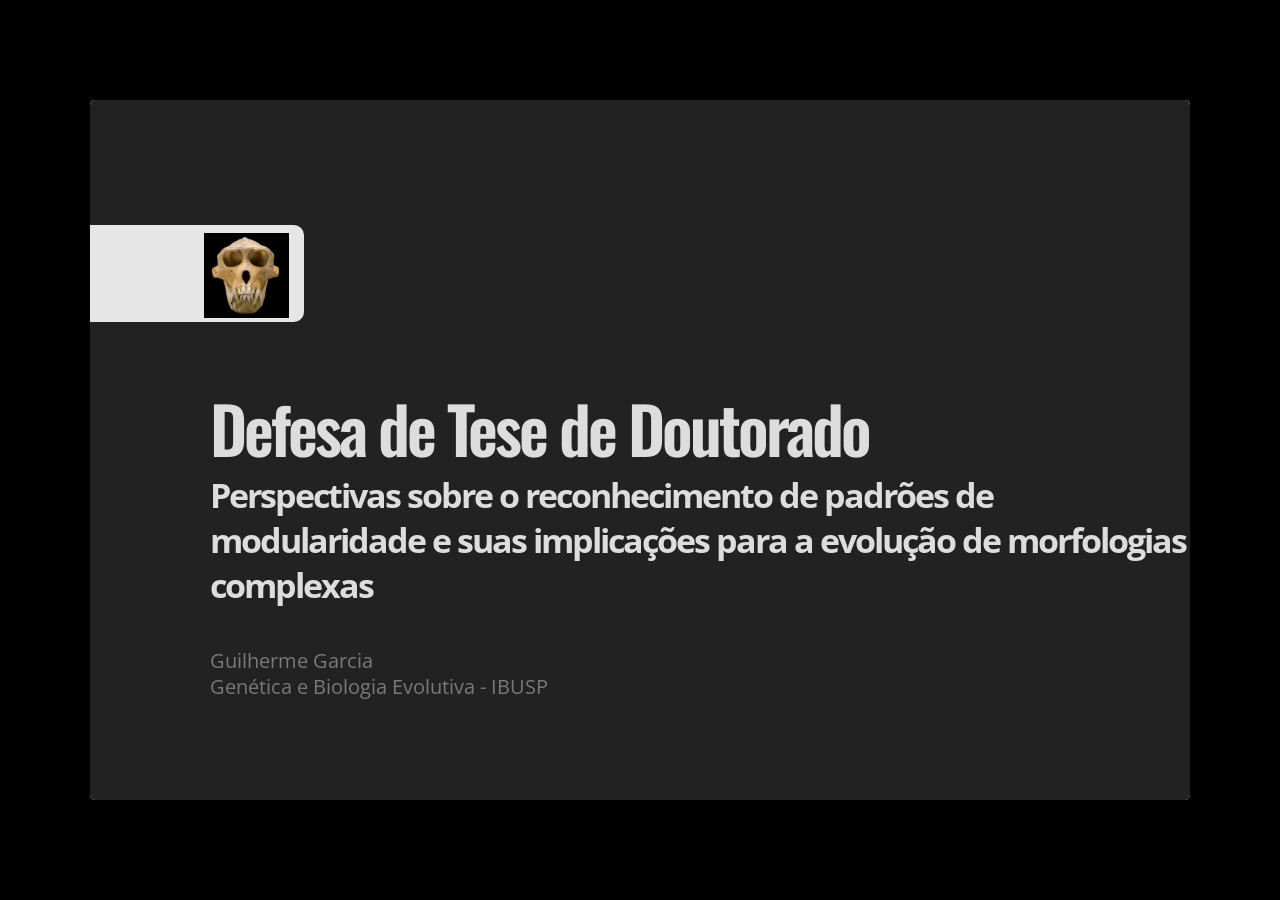
==== commit 47850bb8: "figs workaround" ====
--- a/Defesa/index.html
+++ b/Defesa/index.html
@@ -88,7 +88,7 @@
     <h2>Genética Quantitativa</h2>
   </hgroup>
   <article data-timings="">
-    <p><img src="fig/breeder01.png" alt=""></p>
+    <p><img src="../Figuras/breeder01.png" alt=""></p>
 
   </article>
   <!-- Presenter Notes -->
@@ -99,7 +99,7 @@
     <h2>Genética Quantitativa</h2>
   </hgroup>
   <article data-timings="">
-    <p><img src="fig/breeder_skull.png" alt=""></p>
+    <p><img src="../Figuras/breeder_skull.png" alt=""></p>
 
   </article>
   <!-- Presenter Notes -->
@@ -110,7 +110,7 @@
     <h2>Genética Quantitativa</h2>
   </hgroup>
   <article data-timings="">
-    <p><img src="fig/breeder02.png" alt=""></p>
+    <p><img src="../Figuras/breeder02.png" alt=""></p>
 
 <p>\[ \Delta \bar{z} = \frac {\sigma^2_a}{\sigma^2_p} s \]</p>
 
@@ -123,7 +123,7 @@
     <h2>Genética Quantitativa</h2>
   </hgroup>
   <article data-timings="">
-    <p><img src="fig/breeder03.png" alt=""></p>
+    <p><img src="../Figuras/breeder03.png" alt=""></p>
 
 <p>\[ \Delta \bar{z} = \frac {\sigma^2_a}{\sigma^2_p} s \]</p>
 
@@ -136,7 +136,7 @@
     <h2>Fenótipos Multidimensionais</h2>
   </hgroup>
   <article data-timings="">
-    <p><img src="fig/lande01.png" alt=""></p>
+    <p><img src="../Figuras/lande01.png" alt=""></p>
 
   </article>
   <!-- Presenter Notes -->
@@ -147,7 +147,7 @@
     <h2>Fenótipos Multidimensionais</h2>
   </hgroup>
   <article data-timings="">
-    <p><img src="fig/lande02.png" alt=""></p>
+    <p><img src="../Figuras/lande02.png" alt=""></p>
 
   </article>
   <!-- Presenter Notes -->
@@ -158,7 +158,7 @@
     <h2>Fenótipos Multidimensionais</h2>
   </hgroup>
   <article data-timings="">
-    <p><img src="fig/lande03.png" alt=""></p>
+    <p><img src="../Figuras/lande03.png" alt=""></p>
 
   </article>
   <!-- Presenter Notes -->
@@ -169,7 +169,7 @@
     <h2>Equação de Lande (1979)</h2>
   </hgroup>
   <article data-timings="">
-    <p><img src="fig/lande04.png" alt=""></p>
+    <p><img src="../Figuras/lande04.png" alt=""></p>
 
 <p>\[ \Delta \bar{\mathbf{z}} = \mathbf{G} \mathbf{P}^{-1} \mathbf{s} \]</p>
 
@@ -182,7 +182,7 @@
     <h2>Equação de Lande (1979)</h2>
   </hgroup>
   <article data-timings="">
-    <p><img src="fig/lande05.png" alt=""></p>
+    <p><img src="../Figuras/lande05.png" alt=""></p>
 
 <p>\[ \Delta \bar{\mathbf{z}} = \mathbf{G} \mathbf{P}^{-1} \mathbf{s} \]</p>
 
@@ -195,7 +195,7 @@
     <h2>Paisagem Adaptativa</h2>
   </hgroup>
   <article data-timings="">
-    <p><img src="fig/landscape01.png" alt=""></p>
+    <p><img src="../Figuras/landscape01.png" alt=""></p>
 
   </article>
   <!-- Presenter Notes -->
@@ -206,7 +206,7 @@
     <h2>Paisagem Adaptativa</h2>
   </hgroup>
   <article data-timings="">
-    <p><img src="fig/landscape02.png" alt=""></p>
+    <p><img src="../Figuras/landscape02.png" alt=""></p>
 
 <p>\[ \beta = \nabla\ \text{ln}\ \bar{W}(\mathbf{z}) \]</p>
 
@@ -219,7 +219,7 @@
     <h2>Paisagem Adaptativa</h2>
   </hgroup>
   <article data-timings="">
-    <p><img src="fig/landscape02.png" alt=""></p>
+    <p><img src="../Figuras/landscape02.png" alt=""></p>
 
 <p>\[ \beta = \mathbf{P}^{-1} \mathbf{s} \]</p>
 
@@ -232,7 +232,7 @@
     <h2>Paisagem Adaptativa</h2>
   </hgroup>
   <article data-timings="">
-    <p><img src="fig/landscape03.png" alt=""></p>
+    <p><img src="../Figuras/landscape03.png" alt=""></p>
 
 <p>\[ \Delta \bar{\mathbf{z}} = \mathbf{G} \beta \]</p>
 
@@ -245,7 +245,7 @@
     <h2>Paisagem Adaptativa</h2>
   </hgroup>
   <article data-timings="">
-    <p><img src="fig/landscape04.png" alt=""></p>
+    <p><img src="../Figuras/landscape04.png" alt=""></p>
 
 <p>\[ \Delta \bar{\mathbf{z}} = \mathbf{G} \beta \]</p>
 
@@ -258,7 +258,7 @@
     <h2>Evolução em Conjunto</h2>
   </hgroup>
   <article data-timings="">
-    <p><img src="fig/together.png" alt=""></p>
+    <p><img src="../Figuras/together.png" alt=""></p>
 
   </article>
   <!-- Presenter Notes -->
@@ -297,7 +297,7 @@
     <h2>Mapa Genótipo-Fenótipo</h2>
   </hgroup>
   <article data-timings="">
-    <p><img src="fig/wagner.png" alt=""></p>
+    <p><img src="../Figuras/wagner.png" alt=""></p>
 
 <p><span class='footnote'> (Wagner, 1996) </span></p>
 
@@ -323,7 +323,7 @@
 
 </div>
 <div style='float:right;width:48%;'>
-  <p><img src='fig/skull_dev.png', width=400px></p>
+  <p><img src='../Figuras/skull_dev.png', width=400px></p>
 
 </div>
   </article>
@@ -358,9 +358,9 @@
 
 </div>
 <div style='float:right;width:48%;'>
-  <p><img src='fig/skull_dev.png', width=400px></p>
-
-<p><img src='fig/skull_func.png', width=400px></p>
+  <p><img src='../Figuras/skull_dev.png', width=400px></p>
+
+<p><img src='../Figuras/skull_func.png', width=400px></p>
 
 </div>
   </article>
@@ -372,7 +372,7 @@
     <h2>Expectativas</h2>
   </hgroup>
   <article data-timings="">
-    <p><img src="fig/expect01.png" alt=""></p>
+    <p><img src="../Figuras/expect01.png" alt=""></p>
 
   </article>
   <!-- Presenter Notes -->
@@ -383,7 +383,7 @@
     <h2>Expectativas</h2>
   </hgroup>
   <article data-timings="">
-    <p><img src="fig/expect02.png" alt=""></p>
+    <p><img src="../Figuras/expect02.png" alt=""></p>
 
   </article>
   <!-- Presenter Notes -->
@@ -394,7 +394,7 @@
     <h2>Expectativas</h2>
   </hgroup>
   <article data-timings="">
-    <p><img src="fig/expect03.png" alt=""></p>
+    <p><img src="../Figuras/expect03.png" alt=""></p>
 
   </article>
   <!-- Presenter Notes -->
@@ -405,7 +405,7 @@
     <h2>Expectativas</h2>
   </hgroup>
   <article data-timings="">
-    <p><img src="fig/expect04.png" alt=""></p>
+    <p><img src="../Figuras/expect04.png" alt=""></p>
 
   </article>
   <!-- Presenter Notes -->
@@ -416,7 +416,8 @@
     <h2>Mas...</h2>
   </hgroup>
   <article data-timings="">
-    
+    <p><img src='../Figuras/palimpsest.png'></p>
+
   </article>
   <!-- Presenter Notes -->
 </slide>
@@ -426,7 +427,7 @@
     <h2>Mudanças na Matriz <strong>G</strong></h2>
   </hgroup>
   <article data-timings="">
-    <p><img src="fig/erosion01.png" alt=""></p>
+    <p><img src="../Figuras/erosion01.png" alt=""></p>
 
 <p>\[ \Delta \mathbf{G} = \mathbf{G} \big( \mathbf{\gamma} - \beta\beta^T \big) \mathbf{G} + \mathbf{U}\]</p>
 
@@ -441,7 +442,7 @@
     <h2>Seleção Direcional</h2>
   </hgroup>
   <article data-timings="">
-    <p><img src="fig/erosion02.png" alt=""></p>
+    <p><img src="../Figuras/erosion02.png" alt=""></p>
 
 <p>\[ \Delta \mathbf{G} = \mathbf{G} \big( \mathbf{\gamma} - {\color{blue} \beta\beta^T} \big)\mathbf{G} + \mathbf{U} \]</p>
 
@@ -454,7 +455,7 @@
     <h2>Seleção Direcional</h2>
   </hgroup>
   <article data-timings="">
-    <p><img src="fig/erosion03.png" alt=""></p>
+    <p><img src="../Figuras/erosion03.png" alt=""></p>
 
 <p>\[ \Delta \mathbf{G} = \mathbf{G} \big( \mathbf{\gamma} - {\color{blue} \beta\beta^T} \big)\mathbf{G} + \mathbf{U} \]</p>
 
@@ -467,7 +468,7 @@
     <h2>Seleção Estabilizadora</h2>
   </hgroup>
   <article data-timings="">
-    <p><img src="fig/mutseleq01.png" alt=""></p>
+    <p><img src="../Figuras/mutseleq01.png" alt=""></p>
 
 <p>\[ \Delta \mathbf{G} = \mathbf{G} \big( \mathbf{\gamma} - \beta\beta^T \big)\mathbf{G} + \mathbf{U}\]</p>
 
@@ -480,7 +481,7 @@
     <h2>Seleção Estabilizadora</h2>
   </hgroup>
   <article data-timings="">
-    <p><img src="fig/mutseleq01.png" alt=""></p>
+    <p><img src="../Figuras/mutseleq01.png" alt=""></p>
 
 <p>\[ \Delta \mathbf{G} = \mathbf{G}\mathbf{\gamma}\mathbf{G} + \mathbf{U}\]</p>
 
@@ -493,7 +494,7 @@
     <h2>Seleção Estabilizadora</h2>
   </hgroup>
   <article data-timings="">
-    <p><img src="fig/mutseleq02.png" alt=""></p>
+    <p><img src="../Figuras/mutseleq02.png" alt=""></p>
 
 <p>\[ \Delta \mathbf{G} = \mathbf{G} {\color{red}\mathbf{\gamma}}\mathbf{G} + \mathbf{U} \]</p>
 
@@ -506,7 +507,7 @@
     <h2>Mutação e Recombinação</h2>
   </hgroup>
   <article data-timings="">
-    <p><img src="fig/mutseleq03.png" alt=""></p>
+    <p><img src="../Figuras/mutseleq03.png" alt=""></p>
 
 <p>\[ \Delta \mathbf{G} = \mathbf{G} \mathbf{\gamma}\mathbf{G} + {\color{purple}\mathbf{U}} \]</p>
 
@@ -519,7 +520,7 @@
     <h2>Equilíbrio</h2>
   </hgroup>
   <article data-timings="">
-    <p><img src="fig/mutseleq04.png" alt=""></p>
+    <p><img src="../Figuras/mutseleq04.png" alt=""></p>
 
 <p>\[ \Delta \mathbf{G} = 0 \]</p>
 
@@ -532,7 +533,7 @@
     <h2>Equilíbrio</h2>
   </hgroup>
   <article data-timings="">
-    <p><img src="fig/mutseleq05.png" alt=""></p>
+    <p><img src="../Figuras/mutseleq05.png" alt=""></p>
 
 <p>\[ {\color{purple}\mathbf{U}} = - \mathbf{G} {\color{red}\mathbf{\gamma}} \mathbf{G} \]</p>
 
@@ -545,7 +546,7 @@
     <h2>Pleiotropia Epistática</h2>
   </hgroup>
   <article data-timings="">
-    <p><img src="fig/pleioepis.png" alt=""></p>
+    <p><img src="../Figuras/pleioepis.png" alt=""></p>
 
 <p>\[
 \mathbf{R}_{aa} =
@@ -578,7 +579,7 @@
     <h2>Pleiotropia Epistática</h2>
   </hgroup>
   <article data-timings="">
-    <p><img src="fig/eruption01.png" alt=""></p>
+    <p><img src="../Figuras/eruption01.png" alt=""></p>
 
   </article>
   <!-- Presenter Notes -->
@@ -589,10 +590,16 @@
     <h2>Pleiotropia Epistática</h2>
   </hgroup>
   <article data-timings="">
-    <p><img src="fig/eruption02.png" alt=""></p>
-
-  </article>
-  <!-- Presenter Notes -->
+    <p><img src="../Figuras/eruption02.png" alt=""></p>
+
+  </article>
+  <!-- Presenter Notes -->
+  <aside class="note" id="">
+    <section>
+      <p>Seleção direcional pode alterar padrões de covariância entre caracteres fenotípicos.</p>
+
+    </section>
+  </aside>
 </slide>
 
 <slide class="" id="slide-38" style="background:;">
@@ -600,9 +607,7 @@
     <h2>Pleiotropia Epistática</h2>
   </hgroup>
   <article data-timings="">
-    <p><img src="fig/eruption03.png" alt=""></p>
-
-<p>Seleção direcional pode alterar padrões de covariância entre caracteres fenotípicos!</p>
+    <p><img src="../Figuras/eruption03.png" alt=""></p>
 
   </article>
   <!-- Presenter Notes -->
@@ -623,7 +628,7 @@
     <h2>Análise Generalizada de Procrustes</h2>
   </hgroup>
   <article data-timings="">
-    <p><img src="fig/gm.png" alt=""></p>
+    <p><img src="../Figuras/gm.png" alt=""></p>
 
   </article>
   <!-- Presenter Notes -->
@@ -634,7 +639,7 @@
     <h2>Cercopithecoidea</h2>
   </hgroup>
   <article data-timings="">
-    <p><img src="fig/Cercopithecoidea.png" alt=""></p>
+    <p><img src="../Figuras/Cercopithecoidea.png" alt=""></p>
 
   </article>
   <!-- Presenter Notes -->
@@ -645,7 +650,7 @@
     <h2>Hominoidea</h2>
   </hgroup>
   <article data-timings="">
-    <p><img src="fig/Hominoidea.png" alt=""></p>
+    <p><img src="../Figuras/Hominoidea.png" alt=""></p>
 
   </article>
   <!-- Presenter Notes -->
@@ -656,7 +661,7 @@
     <h2>Pitheciidae/Atelidae</h2>
   </hgroup>
   <article data-timings="">
-    <p><img src="fig/AtelidaePitheciidae.png" alt=""></p>
+    <p><img src="../Figuras/AtelidaePitheciidae.png" alt=""></p>
 
   </article>
   <!-- Presenter Notes -->
@@ -667,7 +672,7 @@
     <h2>Cebidae</h2>
   </hgroup>
   <article data-timings="">
-    <p><img src="fig/Cebidae.png" alt=""></p>
+    <p><img src="../Figuras/Cebidae.png" alt=""></p>
 
   </article>
   <!-- Presenter Notes -->
@@ -691,7 +696,7 @@
     <h2>Seleção em Platyrrhini</h2>
   </hgroup>
   <article data-timings="">
-    <p><img src="fig/sel_NWM.png" alt=""></p>
+    <p><img src="../Figuras/sel_NWM.png" alt=""></p>
 
 <p><span class='footnote'> (Marroig et al, 2012) </span></p>
 
@@ -704,7 +709,7 @@
     <h2>Seleção em Homininae</h2>
   </hgroup>
   <article data-timings="">
-    <p><img src="fig/sel_homininae.png" alt=""></p>
+    <p><img src="../Figuras/sel_homininae.png" alt=""></p>
 
 <p><span class='footnote'> (Ackermann &amp; Cheverud, 2004) </span></p>
 
